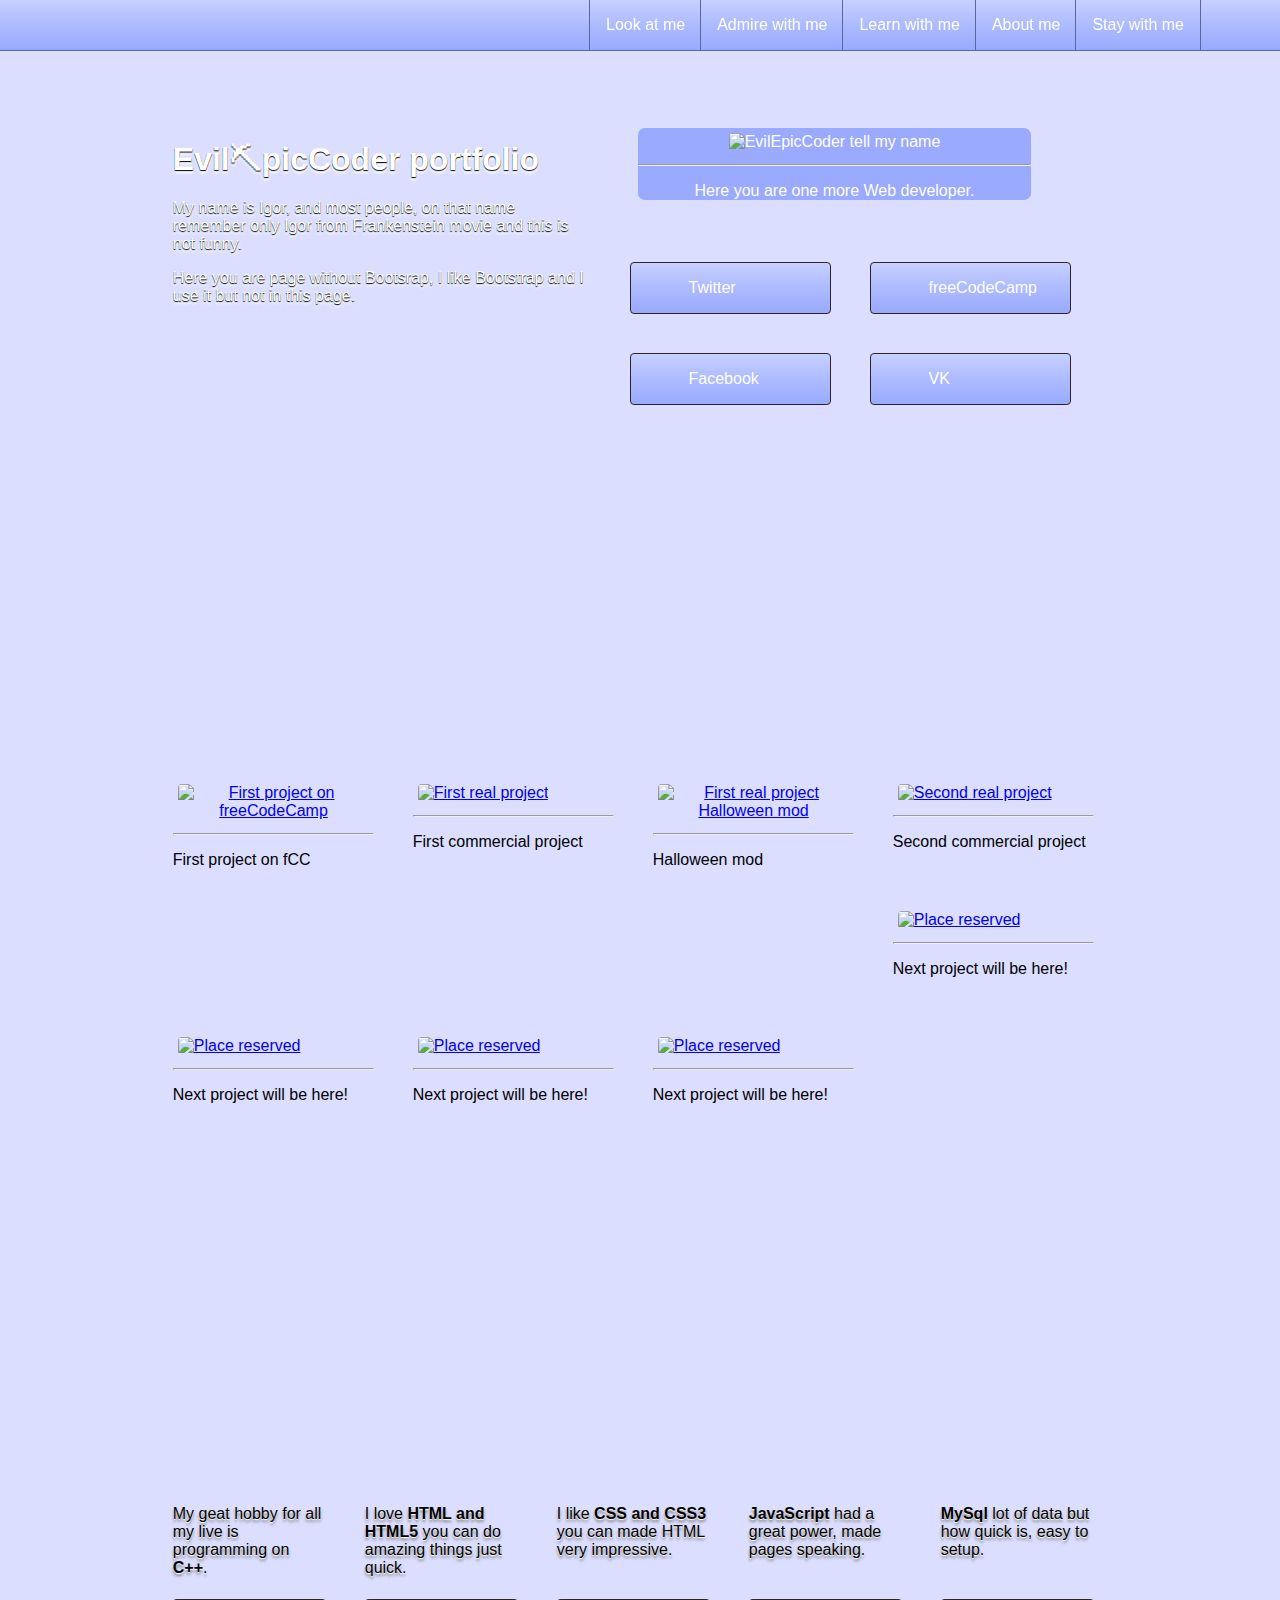
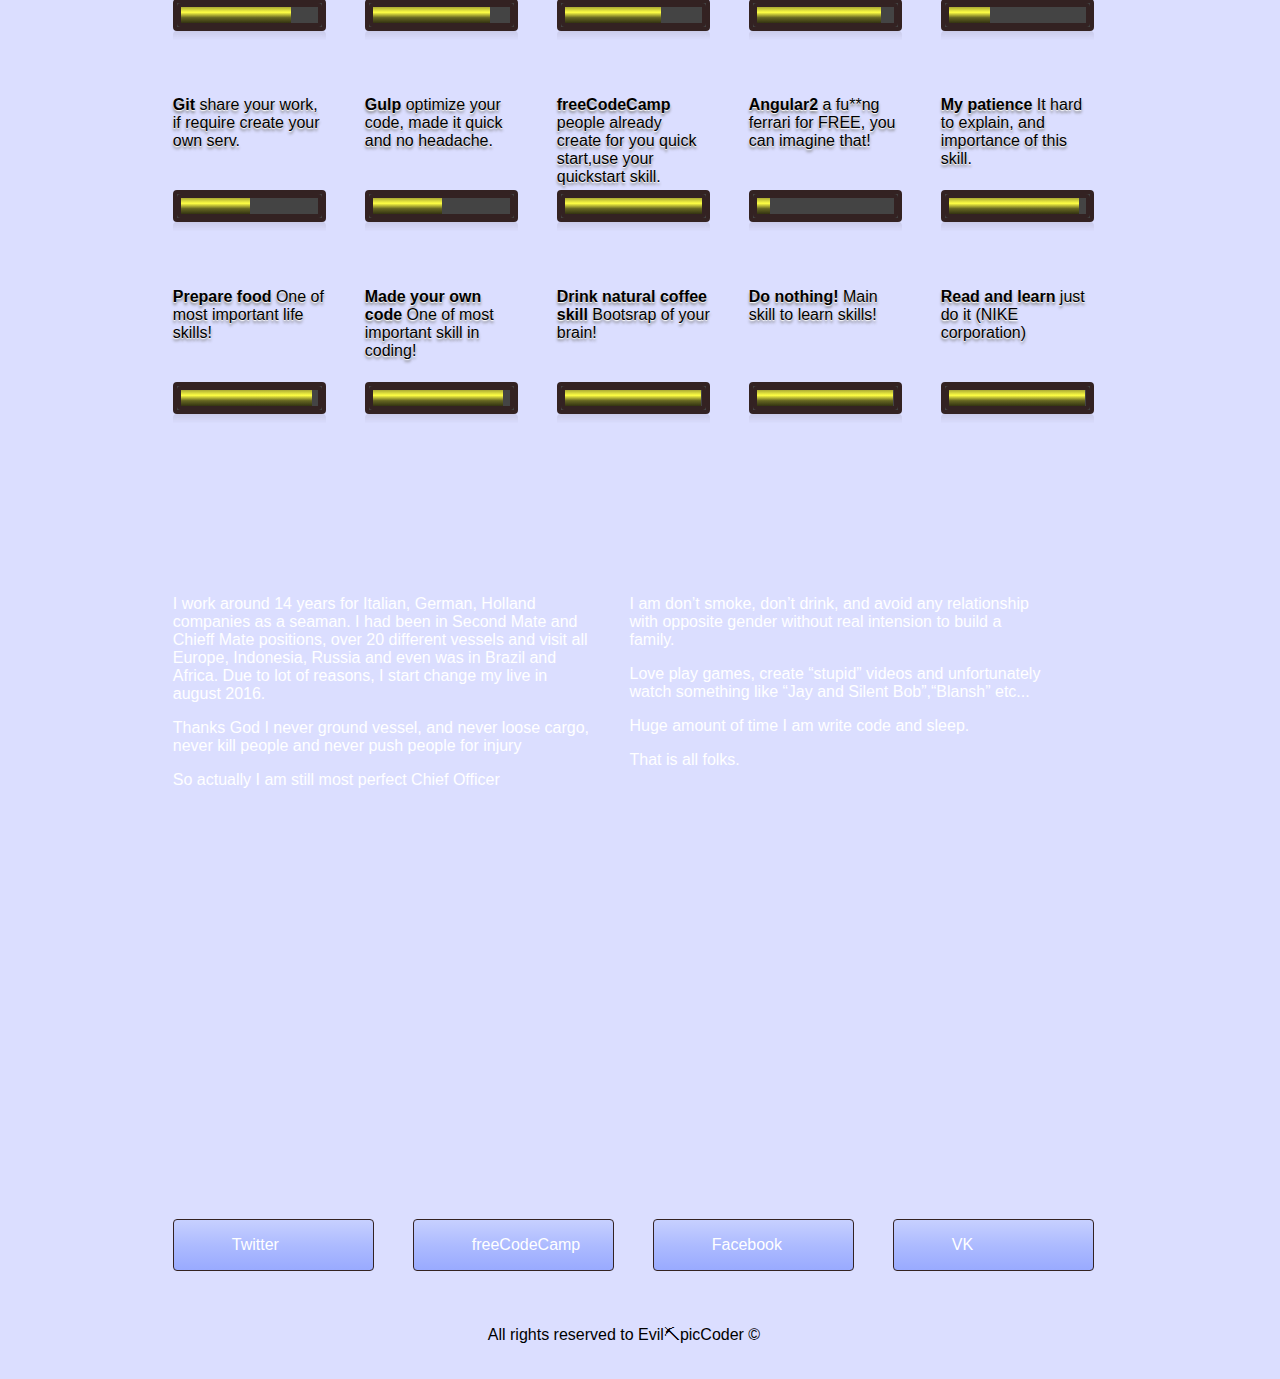
==== index.html @ 7d77d03b "First release" ====
<!DOCTYPE html>
<html lang="en">
<head>
<meta charset="utf-8">
 <meta name="description" content="freeCodeCamp portfilio project">
  <meta name="keywords" content="Sample of portfilio CV Igor Gavelyuk">
   <meta name="author" content="EvilEpicCoder" >  
    <meta name="viewport" content="width=device-width, initial-scale=1, shrink-to-fit=no">
	 <meta http-equiv="x-ua-compatible" content="ie=edge">

<link rel="stylesheet" type="text/css" href="main.css">
<link rel="stylesheet" type="text/css" href="grid.css">
</head>

<body>
<nav id="navigation" class="nav">
<ul>
	<li><a id="m1" href="#">Look at me</a></li>
	<li><a id="m2" href="#one">Admire with me</a></li>
	<li><a id="m3" href="#two">Learn with me</a></li>
	<li><a id="m4" href="#three">About me</a></li>
	<li><a id="m5" href="#footer">Stay with me</a></li>
</ul>
</nav>

<header id="header">
<div class="yellow1 box container-75 row-max">
<div class="col-2">
<h1>Evil&#9935;picCoder portfolio</h1>
<p>My name is Igor, and most people, on that name remember only Igor from Frankenstein movie and this is not funny.</p>

<p>Here you are page without Bootsrap, I like Bootstrap and I use it but not in this page.</p>
</div>	
<div class="col-2">
	
<div class="col-1">
	<div class="auto-adjust">
	<img id="super" src="./EEC_Photo/photo.jpg" alt="EvilEpicCoder tell my name"/>
	<hr>
	<p>Here you are one more Web developer.</p>
	</div>
</div>

</div>

<div class="col-4">
	<a class="btn-link btn-deco" href="http://twitter.com/EvilEpicCoder" target="_blank"><i class="i-twitter"></i>Twitter</a>
</div>
<div class="col-4">
	<a href="http://www.freecodecamp.com/gavelyuk" class="btn-link btn-deco" target="_blank"><i class="i-fcc"></i>freeCodeCamp</a>
</div>
<div class="col-4">
	<a href="http://www.facebook.com/igor.gavelyuk"  class="btn-link btn-deco" target="_blank"><i class="i-facebook"></i>Facebook</a>
</div>
<div class="col-4">
	<a href="http://vk.com/evilepiccoder" class="btn-link btn-deco" target="_blank"><i class="i-vk"></i>VK</a>
</div>



</header>

<section id="one">
	
<div class="yellow2 box container-75 row-max">
<div class="col-4">
	<a href="http://codepen.io/EvilEpicCoder/pen/yaBbjy" target="_blank"><img src="EEC_Thumbs/Selection_065.jpg" alt="First project on freeCodeCamp"/></a>
	<hr>
	<p>First project on fCC</p>
</div>

<div class="col-4">
	<a href="http://xn--59-jlcenik1arakm.xn--p1ai/" target="_blank"><img src="EEC_Thumbs/Selection_063.jpg" alt="First real project"/></a>
	<hr>
	<p>First commercial project</p>
</div>

<div class="col-4">
	<a href="http://halloween.xn--59-jlcenik1arakm.xn--p1ai/" target="_blank"><img src="EEC_Thumbs/Selection_061.jpg" alt="First real project Halloween mod"/></a>
	<hr>
	<p>Halloween mod</p>
</div>

<div class="col-4">
	<a href="http://gavelweb.pro/" target="_blank"><img src="EEC_Thumbs/Selection_064.jpg" alt="Second real project"/></a>
	<hr>
	<p>Second commercial project</p>
</div>
<div class="col-4">
	<a href="#" target="_blank"><img src="EEC_Thumbs/Selection.jpg" alt="Place reserved"/></a>
	<hr>
	<p>Next project will be here!</p>
</div>
<div class="col-4">
	<a href="#" target="_blank"><img src="EEC_Thumbs/Selection.jpg" alt="Place reserved"/></a>
	<hr>
	<p>Next project will be here!</p>
</div>
<div class="col-4">
	<a href="#" target="_blank"><img src="EEC_Thumbs/Selection.jpg" alt="Place reserved"/></a>
	<hr>
	<p>Next project will be here!</p>
</div>
<div class="col-4">
	<a href="#" target="_blank"><img src="EEC_Thumbs/Selection.jpg" alt="Place reserved"/></a>
	<hr>
	<p>Next project will be here!</p>
</div>

</div>
</section>

<section id="two">
<div class="yellow3 box container-75 row-max">
	
<div class="col-5">
	<div class="skills">
	<p>My geat hobby for all my live is programming on <strong>C++</strong>.</p>
	</div>
<progress value="80" max="100">
</progress>
</div>

<div class="col-5">
	<div class="skills">
	<p>I love <strong>HTML and HTML5</strong> you can do amazing things just quick.</p>
	</div>
<progress value="85" max="100">
</progress>
</div>

<div class="col-5">
	<div class="skills">
	<p>I like <strong>CSS and CSS3</strong> you can made HTML very impressive.</p>
	</div>
<progress value="70" max="100">
</progress>
</div>

<div class="col-5">
	<div class="skills">
	<p><strong>JavaScript</strong> had a great power, made pages speaking.</p>
	</div>
<progress value="90" max="100">
</progress>
</div>

<div class="col-5">
	<div class="skills">
	<p><strong>MySql</strong> lot of data but how quick is, easy to setup.</p>
	</div>
<progress value="30" max="100">
</progress>
</div>

<div class="col-5">
	<div class="skills">
	<p><strong>Git</strong> share your work, if require create your own serv.</p>
	</div>
<progress value="50" max="100">
</progress>
</div>

<div class="col-5">
	<div class="skills">
	<p><strong>Gulp</strong> optimize your code, made it quick and no headache.</p>
	</div>
<progress value="50" max="100">
</progress>
</div>

<div class="col-5">
	<div class="skills">
	<p><strong>freeCodeCamp</strong> people already create for you quick start,use your quickstart skill.</p>
	</div>
<progress value="100" max="100">
</progress>
</div>

<div class="col-5">
	<div class="skills">
	<p><strong>Angular2</strong> a fu**ng ferrari for FREE, you can imagine that!</p>
	</div>
<progress value="10" max="100">
</progress>
</div>

<div class="col-5">
	<div class="skills">
	<p><strong>My patience</strong> It hard to explain, and importance of this skill.</p>
	</div>
<progress value="95" max="100">
</progress>
</div>

<div class="col-5">
	<div class="skills">
	<p><strong>Prepare food</strong> One of most important life skills!</p>
	</div>
<progress value="95" max="100">
</progress>
</div>

<div class="col-5">
	<div class="skills">
	<p><strong>Made your own code</strong> One of most important skill in coding!</p>
	</div>
<progress value="95" max="100">
</progress>
</div>

<div class="col-5">
	<div class="skills">
	<p><strong>Drink natural coffee skill</strong> Bootsrap of your brain!</p>
	</div>
<progress value="99" max="100">
</progress>
</div>

<div class="col-5">
	<div class="skills">
	<p><strong>Do nothing!</strong> Main skill to learn skills!</p>
	</div>
<progress value="99" max="100">
</progress>
</div>

<div class="col-5">
	<div class="skills">
	<p><strong>Read and learn</strong> just do it (NIKE corporation)</p>
	</div>
<progress value="99" max="100">
</progress>
</div>



</div>

</div>
</section>

<section id="three">
<div class="yellow4 box container-75 row-max">
<div class="col-2">
<p>I work around 14 years for Italian, German, Holland companies as a seaman. I had been 
in Second Mate and Chieff Mate positions, over 20 different vessels and visit all Europe, 
Indonesia, Russia and even was in Brazil and Africa.
Due to lot of reasons, I start change my live in august  2016.</p>
<p>Thanks God I never ground vessel, and never loose cargo, never kill people and never push people for injury</p>
<p>So actually I am still most perfect Chief Officer</p>
</div>
<div class="col-2">
<p>I am don’t smoke, don’t drink, and avoid any relationship with opposite gender without real 
intension to build a family.</p>
<p>Love play games, create &ldquo;stupid&rdquo; videos and unfortunately watch something like &ldquo;Jay and Silent Bob&rdquo;,&ldquo;Blansh&rdquo; etc...</p>
<p>Huge amount of time I am write code and sleep.</p>
<p>That is all folks.</p>
</div>

</div>
</section>
<footer id="footer">
<div class="yellow5 container-75 row-max">
<div class="col-4">
	<a class="btn-link btn-deco" href="http://twitter.com/EvilEpicCoder" target="_blank"><i class="i-twitter"></i>Twitter</a>
</div>
<div class="col-4">
	<a href="http://www.freecodecamp.com/gavelyuk" class="btn-link btn-deco" target="_blank"><i class="i-fcc"></i>freeCodeCamp</a>
</div>
<div class="col-4">
	<a href="http://www.facebook.com/igor.gavelyuk"  class="btn-link btn-deco" target="_blank"><i class="i-facebook"></i>Facebook</a>
</div>
<div class="col-4">
	<a href="http://vk.com/evilepiccoder" class="btn-link btn-deco" target="_blank"><i class="i-vk"></i>VK</a>
</div>
<div class="col-1" style="text-align:center;">

<p>All rights reserved to Evil&#9935;picCoder &copy;</p>
</div>

</div>
</footer>
<script>
function wow() {
	var i = window.scrollY;
	if(i>=0&&i<150)
	{
		console.log("Start1");
		//alert( 'section 1' );
		document.getElementById("m1").className = "disabled";
		document.getElementById("m2").className = "a";
		document.getElementById("m3").className = "a";
		document.getElementById("m4").className = "a";
		document.getElementById("m5").className = "a";
	}
	else if(i>=650&&i<800)
	{
		console.log("Start2");
		//alert( 'section 2' );
		document.getElementById("m1").className = "a";
		document.getElementById("m2").className = "disabled";
		document.getElementById("m3").className = "a";
		document.getElementById("m4").className = "a";
		document.getElementById("m5").className = "a";
	}
	else if(i>=1350&&i<1500)
	{
		console.log("Start2");
		//alert( 'section 2' );
		document.getElementById("m1").className = "a";
		document.getElementById("m2").className = "a";
		document.getElementById("m3").className = "disabled";
		document.getElementById("m4").className = "a";
		document.getElementById("m5").className = "a";
	}
	else if(i>=2050&&i<2200)
	{
		console.log("Start2");
		//alert( 'section 2' );
		document.getElementById("m1").className = "a";
		document.getElementById("m2").className = "a";
		document.getElementById("m3").className = "a";
		document.getElementById("m4").className = "disabled";
		document.getElementById("m5").className = "a";
	}
	else if(i>=2200&&i<3200)
	{
		console.log("Start2");
		//alert( 'section 2' );
		document.getElementById("m1").className = "a";
		document.getElementById("m2").className = "a";
		document.getElementById("m3").className = "a";
		document.getElementById("m4").className = "a";
		document.getElementById("m5").className = "disabled";
	}
	
  }	
//window.addEventListener("DOMContentLoaded", wow);
document.addEventListener("scroll", function() {wow();});
</script>

</body>

</html>
---- main.css ----
* {
    box-sizing: border-box;
}
nav
{
	float:right;
	position:fixed;
	top:0px;
	width:100%;
	background:#883;
	padding-right:40px;
	z-index:1;
}
ul{
	float:right;
	padding-right:40px;
	margin:0px;
}
	
li 
{
	list-style-type:none;
	display:inline;
	float:left;
}
li>a{
	background:#ff1;
	display:block;
	padding: 16px;
}
.disabled{
	 animation-name: disabled;
    -webkit-animation-name: disabled;
    animation-duration: 5s;
    -webkit-animation-duration: 5s;
    visibility: visible;
}
@keyframes disabled {
    0% {
        opacity: 0;
    } 
    100% {
        opacity: 1;
    }
}

@-webkit-keyframes disabled {
    0% {
        opacity: 0;
    } 
    100% {
        opacity: 1;
    }
}
.btn-deco{
	text-decoration:none;
	display:block;
	padding: 16px;
	border: 1px #322 solid;
    border-radius:4px;
}
.btn-link
{
	
	background: linear-gradient(#c7d0ff,#adbbff,#99aaff);
    color:white;
}
.btn-link:hover
{
	background: linear-gradient(#bac6ff,#a1b0ff,#8c9fff);
    color:black;
}
.box
{
width:100%;
height:700px;
}
.yellow1
{
padding-top:100px;

}
.yellow1 h1, h1 ~ p { 
text-shadow: 0px 1px 1px black, 0px 3px 3px white; 
}
.yellow2
{
padding-top:60px;
}
.yellow3
{
padding-top:60px;

}
.yellow3 p { 
text-shadow: 0px 1px 1px white, 0px 3px 3px grey; 
}
.yellow4
{
padding-top:60px;
}
.yellow5
{

}
body {
    background:#dbdeff;
    color:black;
}
.i-twitter{
	background-image:url("icons/glyphicons-social-32-twitter.png");
	background-position: left center;
    background-repeat: no-repeat;
    padding:5px 37px 5px 5px;
    background-size: 32px 32px;
}
.i-facebook{
	background-image:url("icons/glyphicons-social-31-facebook.png");
	background-position: left center;
    background-repeat: no-repeat;
    padding:5px 37px 5px 5px;
    background-size: 32px 32px;
}
.i-vk{
	background-image:url("icons/glyphicons-social-67-vk.png");
	background-position: left center;
    background-repeat: no-repeat;
    padding:5px 37px 5px 5px;
    background-size: 32px 32px;
}
.i-fcc{
	background-image:url("icons/fcc.png");
	background-position: left center;
    background-repeat: no-repeat;
    padding:5px 37px 5px 5px;
    background-size: 32px 32px;
}
#three{
	background-image:url("EEC_Backgrounds/pexels-photo-212324.jpeg");
	background-position:0px -400px;
	color:white;
}
#two{
	#background-image:url("EEC_Backgrounds/pexels-photo-212053.jpeg");
	#background-position:-1000px -1900px;
	
}
#one{
	#background-image:url("EEC_Backgrounds/drip-spray-water-liquid.jpg");
	#background-position:-300px -1600px;
}
#header{
	background-image:url("EEC_Backgrounds/pexels-photo-202945.jpeg");
	#background-position:0px -100px;
	color:white;
}
.skills{
	padding-top:10px;
	height:120px;
}
#navigation, .nav li>a {
    height: 50px;
background: #99aaff;
background: -moz-linear-gradient(#c7d0ff,#adbbff,#99aaff);
background: -webkit-gradient(#c7d0ff,#adbbff,#99aaff);
background: -webkit-linear-gradient(#c7d0ff,#adbbff,#99aaff);
background: -o-linear-gradient(#c7d0ff,#adbbff,#99aaff);
background: -ms-linear-gradient(#c7d0ff,#adbbff,#99aaff);
background: linear-gradient(#c7d0ff,#adbbff,#99aaff);
color:white;
text-shadow: 0 0 0 5px #ffffff;
box-shadow:0 0 0 1px #5c6799;
text-decoration: none;

}
.nav li>a:hover {
    height: 50px;
background: #8c9fff;
background: -moz-linear-gradient(#bac6ff,#a1b0ff,#8c9fff);
background: -webkit-gradient(#bac6ff,#a1b0ff,#8c9fff);
background: -webkit-linear-gradient(#bac6ff,#a1b0ff,#8c9fff);
background: -o-linear-gradient(#bac6ff,#a1b0ff,#8c9fff);
background: -ms-linear-gradient(#bac6ff,#a1b0ff,#8c9fff);
background: linear-gradient(#bac6ff,#a1b0ff,#8c9fff);


    color:#444;
}
progress{
width:100%;
height:32px;
	#background-color: #f3f3f3;
	background:#444;
	text-align:center;
	border: 4px #322 solid;
    border-radius:4px;
    -webkit-box-reflect: below 0px -webkit-gradient(linear, left top, left bottom, from(transparent), color-stop(.7, transparent), to(rgba(0,0,0,0.1)));
}
progress::-webkit-progress-bar {
  /* style rules */
	background:#444;
	text-align:center;
	border: 4px #322 solid;
    border-radius:4px;
}
progress::-webkit-progress-value {
  /* style rules */
	background: -webkit-linear-gradient(#aa3, #ff4,#662, #331);

}
progress::-moz-progress-bar {
  /* style rules */
	background: -moz-linear-gradient(#bac6ff,#a1b0ff,#8c9fff);
}
@media(max-width:1200px){
.box
{
width:100%;
height:600px;
}
.i-twitter{
	background-image:url("icons/glyphicons-social-32-twitter.png");
	background-position: left center;
    background-repeat: no-repeat;
    padding:0px 16px 0px 0px;
    background-size: 16px 16px;
}
.i-facebook{
	background-image:url("icons/glyphicons-social-31-facebook.png");
	background-position: left center;
    background-repeat: no-repeat;
    padding:0px 16px 0px 0px;
    background-size: 16px 16px;
}
.i-vk{
	background-image:url("icons/glyphicons-social-67-vk.png");
	background-position: left center;
    background-repeat: no-repeat;
    padding:0px 16px 0px 0px;
    background-size: 16px 16px;
}
.i-fcc{
	background-image:url("icons/fcc.png");
	background-position: left center;
    background-repeat: no-repeat;
    padding:0px 16px 0px 0px;
    background-size: 16px 16px;
}
.btn-deco{
	font-size:12px;
	text-decoration:none;
	display:block;
	padding: 1px;
	border: 1px #322 solid;
    border-radius:4px;
}
.btn-link
{
	
	background: linear-gradient(#c7d0ff,#adbbff,#99aaff);
    color:white;
}
.btn-link:hover
{
	background: linear-gradient(#bac6ff,#a1b0ff,#8c9fff);
    color:black;
}
nav
{
	float:right;
	position:fixed;
	top:0px;
	width:100%;
	background:#883;
	padding-right:0px;
	z-index:1;
}
ul{
	float:right;
	padding-right:10px;
	margin:0px;
}
	
li 
{
	list-style-type:none;
	display:inline;
	float:left;
}
li>a{
	background:#ff1;
	display:block;
	padding: 5px;
}
#navigation, .nav li>a {
    height: 30px;
background: #99aaff;
background: -moz-linear-gradient(#c7d0ff,#adbbff,#99aaff);
background: -webkit-gradient(#c7d0ff,#adbbff,#99aaff);
background: -webkit-linear-gradient(#c7d0ff,#adbbff,#99aaff);
background: -o-linear-gradient(#c7d0ff,#adbbff,#99aaff);
background: -ms-linear-gradient(#c7d0ff,#adbbff,#99aaff);
background: linear-gradient(#c7d0ff,#adbbff,#99aaff);
color:white;
text-shadow: 0 0 0 5px #ffffff;
box-shadow:0 0 0 1px #5c6799;
text-decoration: none;

}
.nav li>a:hover {
    height: 30px;
background: #8c9fff;
background: -moz-linear-gradient(#bac6ff,#a1b0ff,#8c9fff);
background: -webkit-gradient(#bac6ff,#a1b0ff,#8c9fff);
background: -webkit-linear-gradient(#bac6ff,#a1b0ff,#8c9fff);
background: -o-linear-gradient(#bac6ff,#a1b0ff,#8c9fff);
background: -ms-linear-gradient(#bac6ff,#a1b0ff,#8c9fff);
background: linear-gradient(#bac6ff,#a1b0ff,#8c9fff);


    color:#444;
}
p{
	font-size:12px;
}
}
@media(min-width:1400px){
.box
{
width:100%;
height:1000px;
}

}
---- grid.css ----
body{
font-family:Helvetica;
font-size:14;
margin:0px;
display: block;
#background-color:#433;
#color:#dcc;
}
.container {
  margin-right: auto;
  margin-left: auto;
}
.container-50 {
	margin-left:24%;
	width: 50%;
}
.container-75 {
	margin-left:12%;
	width: 75%;
}
.container-90 {
	margin-left:4%;
	width: 90%;
}
.row-min {
  margin-right: 0px;
  margin-left: 0px;
}
.row-max {
}
.col-1, .col-2, .col-3, .col-4, .col-5{
  position: relative;
  min-height: 1px;
  margin:1%;
  padding:1%;
#  background-color:#544;
#  border: 1px #322 solid;
#  border-radius:10px;
  float: left;
}
.col-1 {
  width: 96%;
}
.col-2 {
  width:calc(45.7866633% - 2px);
}
.col-3 {
  width:31.333%;
}
.col-4 {
  width:23%;
}
.col-5 {
  width:18%;
}

img{
margin:5px;
width:calc(100% - 10px);
text-align:center;
border-radius:4px;
}
.auto-adjust
{
height: auto;
text-align:center;
border-radius:7px;
position: relative;
background-color:#99aaff;
}
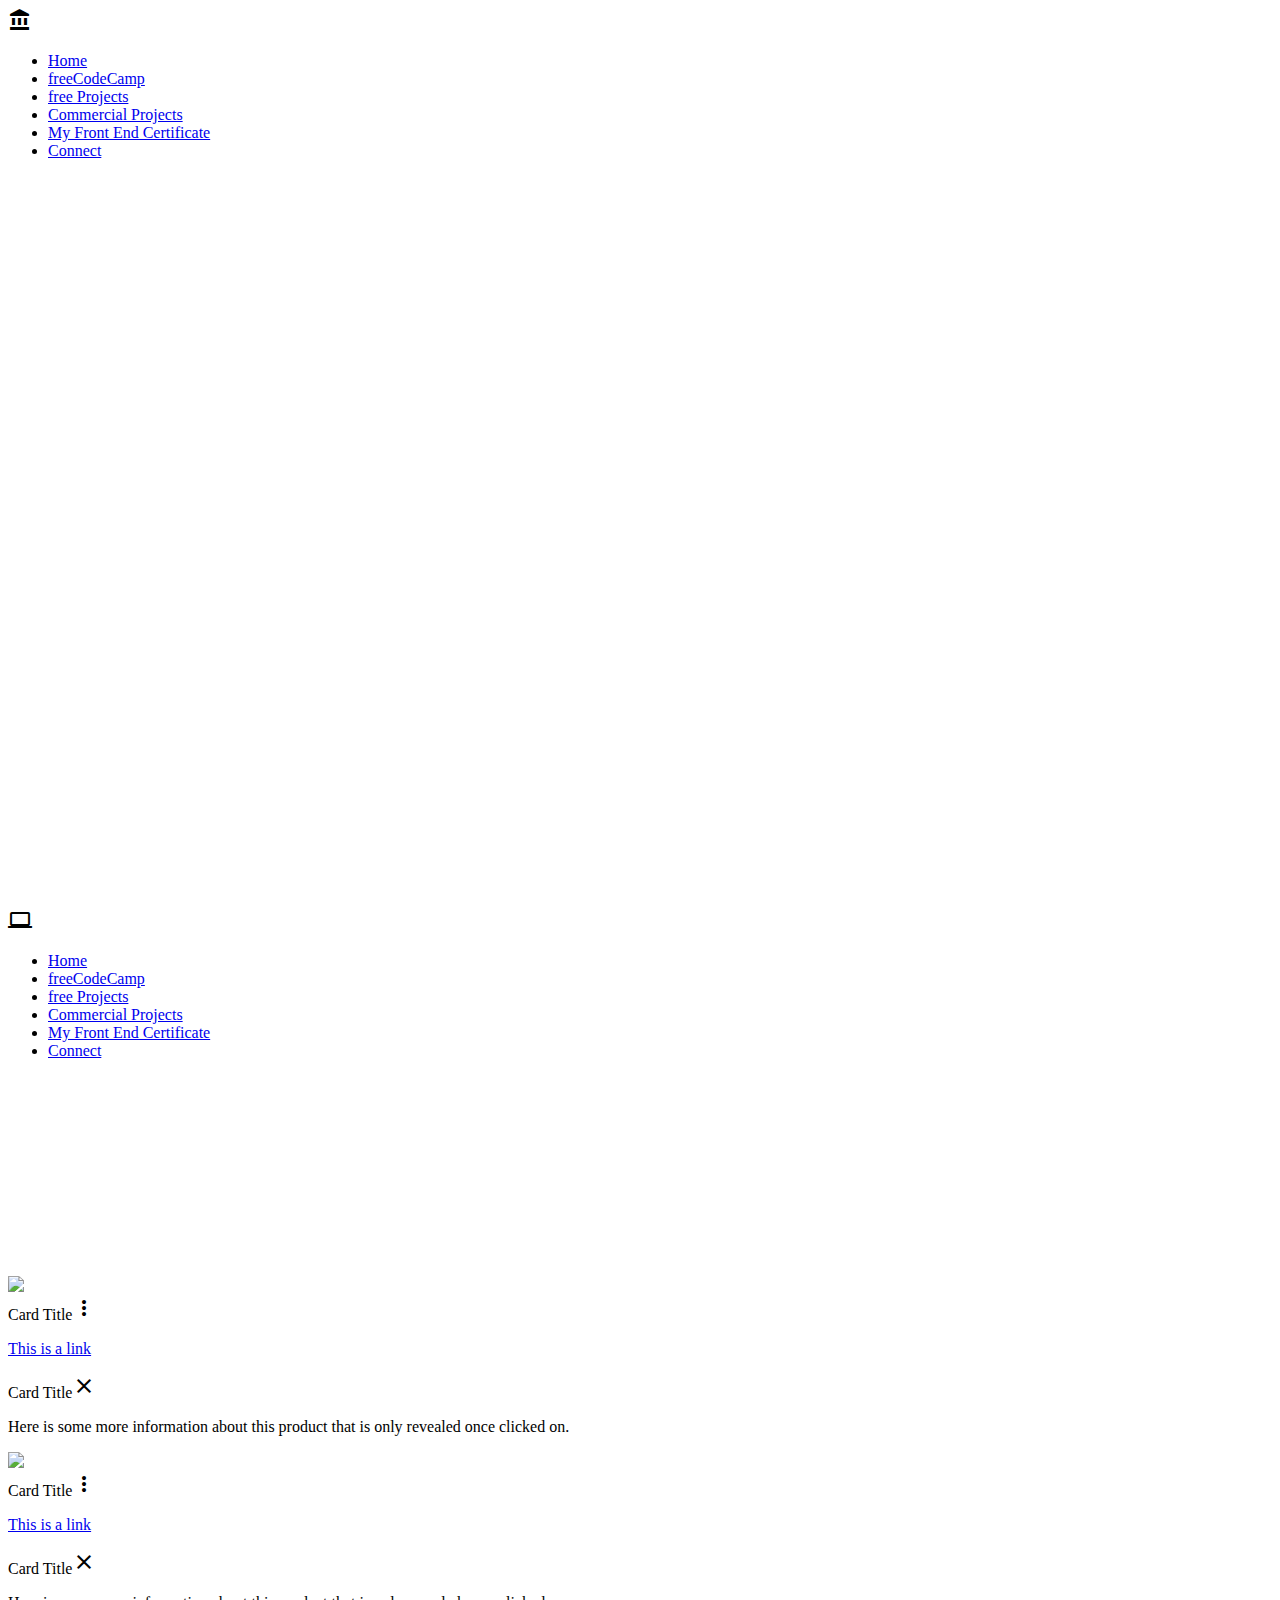
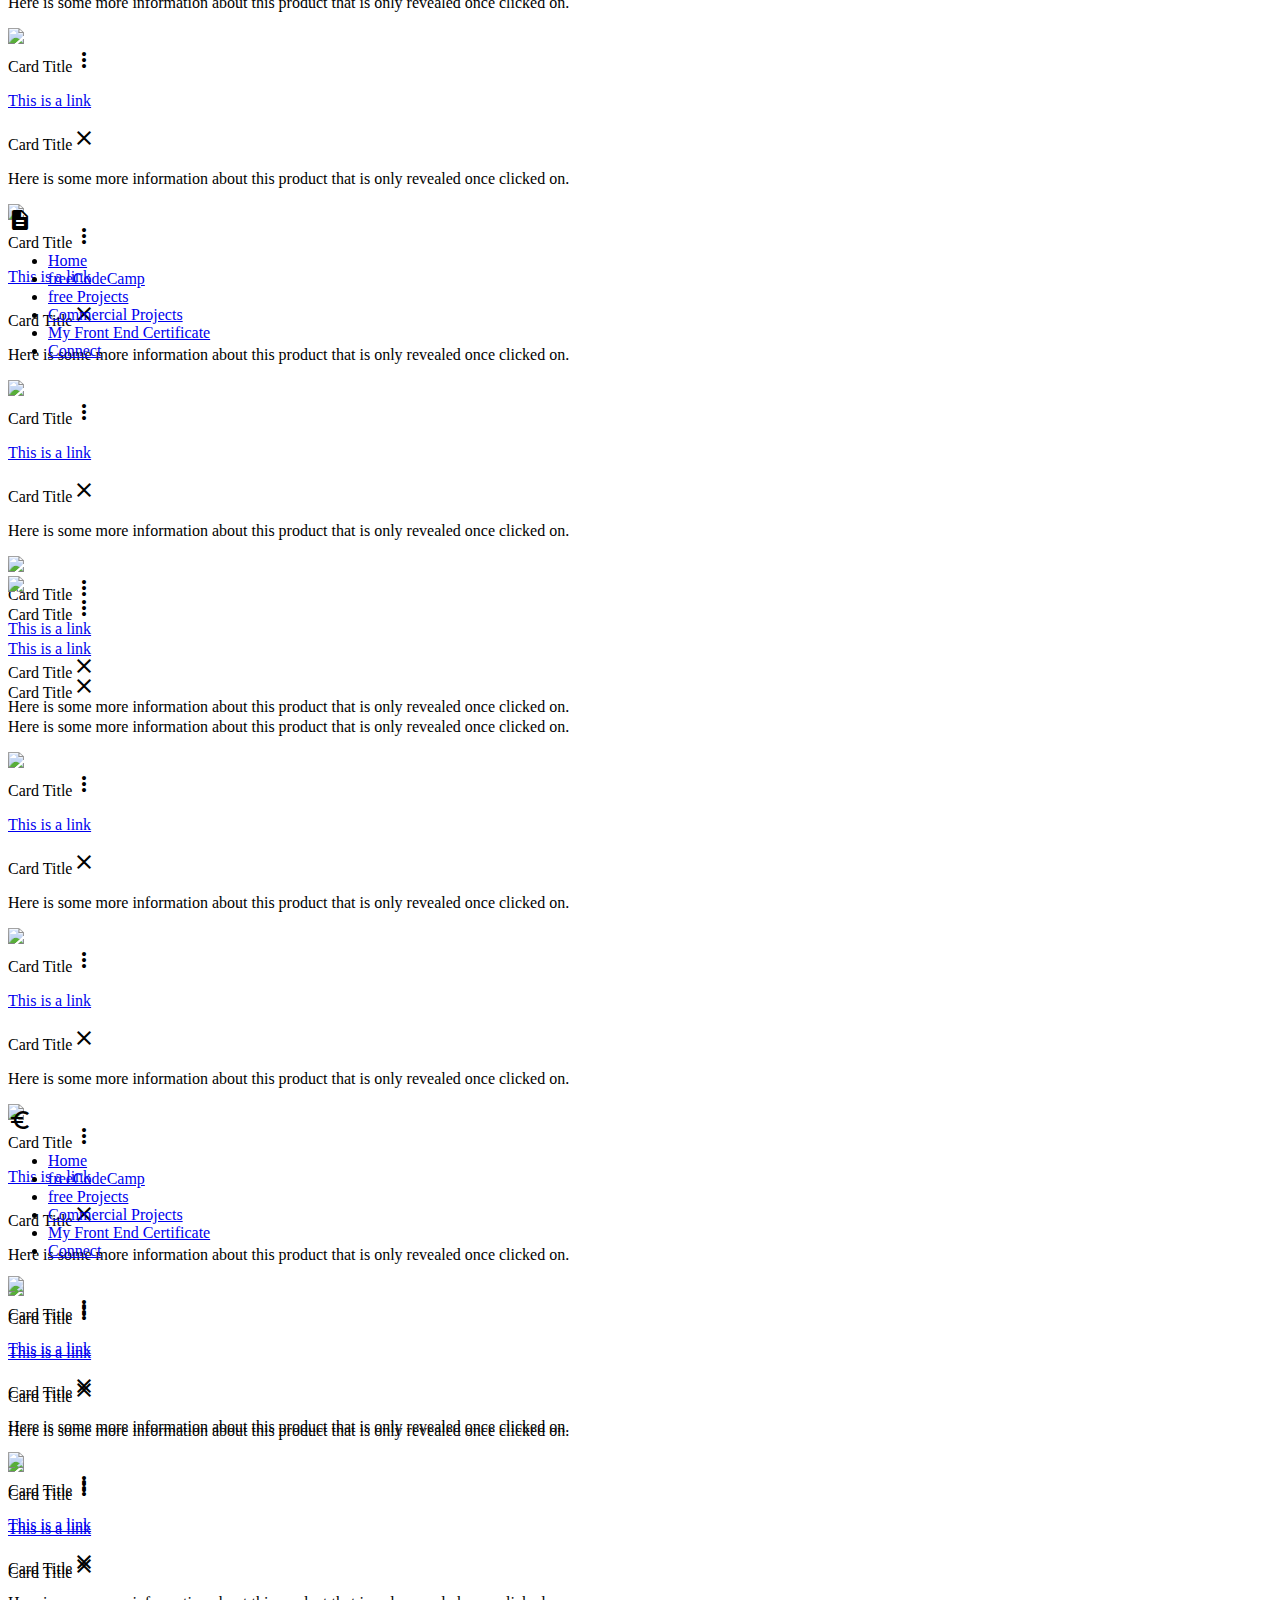
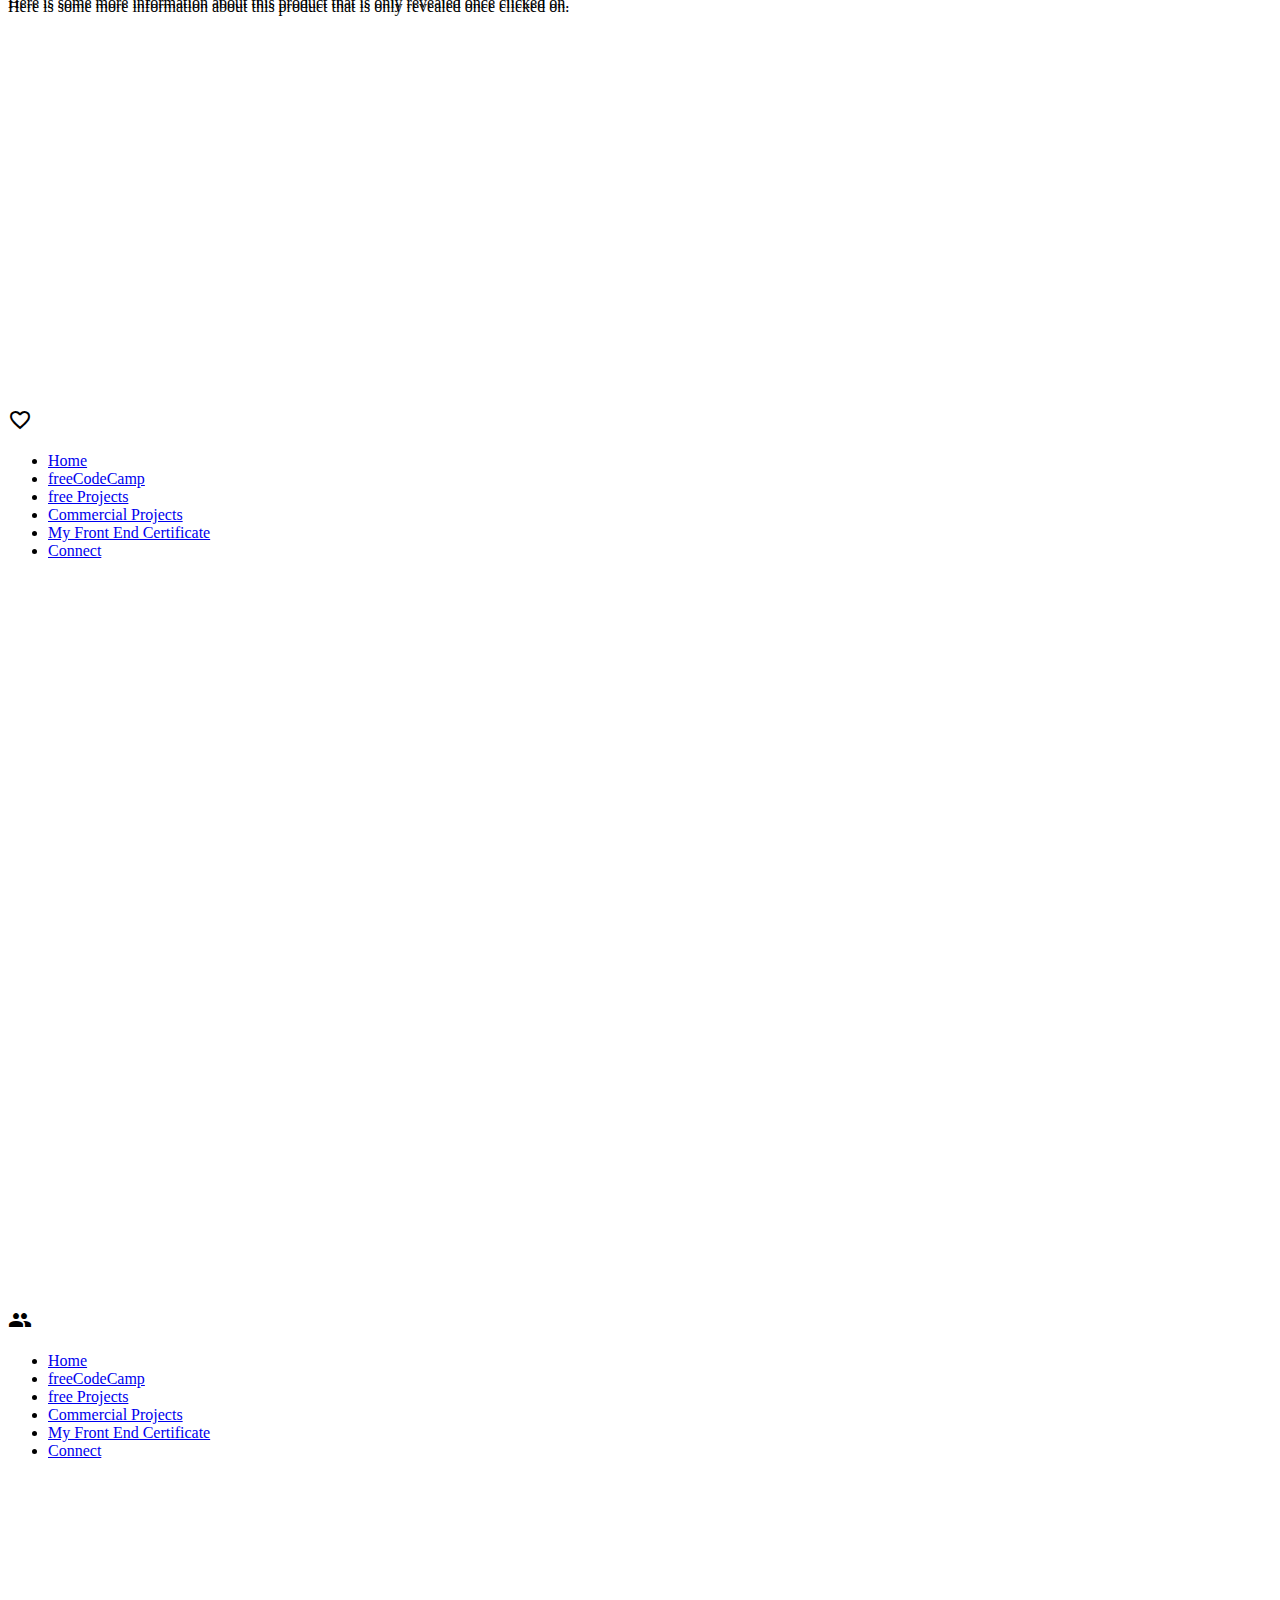
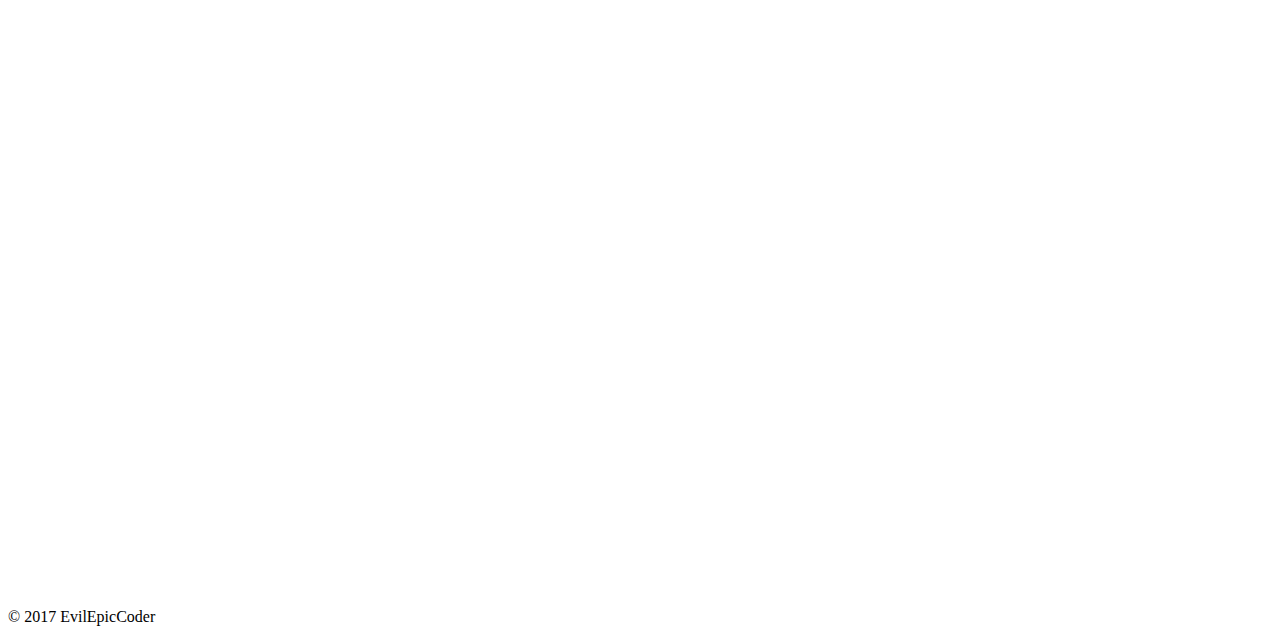
==== commit 2917bc5b: "completely change all project, I will do my portfolio on materialize css" ====
--- a/index.html
+++ b/index.html
@@ -1,345 +1,405 @@
 <!DOCTYPE html>
 <html lang="en">
-<head>
-<meta charset="utf-8">
- <meta name="description" content="freeCodeCamp portfilio project">
-  <meta name="keywords" content="Sample of portfilio CV Igor Gavelyuk">
-   <meta name="author" content="EvilEpicCoder" >  
-    <meta name="viewport" content="width=device-width, initial-scale=1, shrink-to-fit=no">
-	 <meta http-equiv="x-ua-compatible" content="ie=edge">
-
-<link rel="stylesheet" type="text/css" href="main.css">
-<link rel="stylesheet" type="text/css" href="grid.css">
-</head>
-
-<body>
-<nav id="navigation" class="nav">
-<ul>
-	<li><a id="m1" href="#">Look at me</a></li>
-	<li><a id="m2" href="#one">Admire with me</a></li>
-	<li><a id="m3" href="#two">Learn with me</a></li>
-	<li><a id="m4" href="#three">About me</a></li>
-	<li><a id="m5" href="#footer">Stay with me</a></li>
-</ul>
-</nav>
-
-<header id="header">
-<div class="yellow1 box container-75 row-max">
-<div class="col-2">
-<h1>Evil&#9935;picCoder portfolio</h1>
-<p>My name is Igor, and most people, on that name remember only Igor from Frankenstein movie and this is not funny.</p>
-
-<p>Here you are page without Bootsrap, I like Bootstrap and I use it but not in this page.</p>
-</div>	
-<div class="col-2">
-	
-<div class="col-1">
-	<div class="auto-adjust">
-	<img id="super" src="./EEC_Photo/photo.jpg" alt="EvilEpicCoder tell my name"/>
-	<hr>
-	<p>Here you are one more Web developer.</p>
-	</div>
-</div>
-
-</div>
-
-<div class="col-4">
-	<a class="btn-link btn-deco" href="http://twitter.com/EvilEpicCoder" target="_blank"><i class="i-twitter"></i>Twitter</a>
-</div>
-<div class="col-4">
-	<a href="http://www.freecodecamp.com/gavelyuk" class="btn-link btn-deco" target="_blank"><i class="i-fcc"></i>freeCodeCamp</a>
-</div>
-<div class="col-4">
-	<a href="http://www.facebook.com/igor.gavelyuk"  class="btn-link btn-deco" target="_blank"><i class="i-facebook"></i>Facebook</a>
-</div>
-<div class="col-4">
-	<a href="http://vk.com/evilepiccoder" class="btn-link btn-deco" target="_blank"><i class="i-vk"></i>VK</a>
-</div>
-
-
-
-</header>
-
-<section id="one">
-	
-<div class="yellow2 box container-75 row-max">
-<div class="col-4">
-	<a href="http://codepen.io/EvilEpicCoder/pen/yaBbjy" target="_blank"><img src="EEC_Thumbs/Selection_065.jpg" alt="First project on freeCodeCamp"/></a>
-	<hr>
-	<p>First project on fCC</p>
-</div>
-
-<div class="col-4">
-	<a href="http://xn--59-jlcenik1arakm.xn--p1ai/" target="_blank"><img src="EEC_Thumbs/Selection_063.jpg" alt="First real project"/></a>
-	<hr>
-	<p>First commercial project</p>
-</div>
-
-<div class="col-4">
-	<a href="http://halloween.xn--59-jlcenik1arakm.xn--p1ai/" target="_blank"><img src="EEC_Thumbs/Selection_061.jpg" alt="First real project Halloween mod"/></a>
-	<hr>
-	<p>Halloween mod</p>
-</div>
-
-<div class="col-4">
-	<a href="http://gavelweb.pro/" target="_blank"><img src="EEC_Thumbs/Selection_064.jpg" alt="Second real project"/></a>
-	<hr>
-	<p>Second commercial project</p>
-</div>
-<div class="col-4">
-	<a href="#" target="_blank"><img src="EEC_Thumbs/Selection.jpg" alt="Place reserved"/></a>
-	<hr>
-	<p>Next project will be here!</p>
-</div>
-<div class="col-4">
-	<a href="#" target="_blank"><img src="EEC_Thumbs/Selection.jpg" alt="Place reserved"/></a>
-	<hr>
-	<p>Next project will be here!</p>
-</div>
-<div class="col-4">
-	<a href="#" target="_blank"><img src="EEC_Thumbs/Selection.jpg" alt="Place reserved"/></a>
-	<hr>
-	<p>Next project will be here!</p>
-</div>
-<div class="col-4">
-	<a href="#" target="_blank"><img src="EEC_Thumbs/Selection.jpg" alt="Place reserved"/></a>
-	<hr>
-	<p>Next project will be here!</p>
-</div>
-
-</div>
-</section>
-
-<section id="two">
-<div class="yellow3 box container-75 row-max">
-	
-<div class="col-5">
-	<div class="skills">
-	<p>My geat hobby for all my live is programming on <strong>C++</strong>.</p>
-	</div>
-<progress value="80" max="100">
-</progress>
-</div>
-
-<div class="col-5">
-	<div class="skills">
-	<p>I love <strong>HTML and HTML5</strong> you can do amazing things just quick.</p>
-	</div>
-<progress value="85" max="100">
-</progress>
-</div>
-
-<div class="col-5">
-	<div class="skills">
-	<p>I like <strong>CSS and CSS3</strong> you can made HTML very impressive.</p>
-	</div>
-<progress value="70" max="100">
-</progress>
-</div>
-
-<div class="col-5">
-	<div class="skills">
-	<p><strong>JavaScript</strong> had a great power, made pages speaking.</p>
-	</div>
-<progress value="90" max="100">
-</progress>
-</div>
-
-<div class="col-5">
-	<div class="skills">
-	<p><strong>MySql</strong> lot of data but how quick is, easy to setup.</p>
-	</div>
-<progress value="30" max="100">
-</progress>
-</div>
-
-<div class="col-5">
-	<div class="skills">
-	<p><strong>Git</strong> share your work, if require create your own serv.</p>
-	</div>
-<progress value="50" max="100">
-</progress>
-</div>
-
-<div class="col-5">
-	<div class="skills">
-	<p><strong>Gulp</strong> optimize your code, made it quick and no headache.</p>
-	</div>
-<progress value="50" max="100">
-</progress>
-</div>
-
-<div class="col-5">
-	<div class="skills">
-	<p><strong>freeCodeCamp</strong> people already create for you quick start,use your quickstart skill.</p>
-	</div>
-<progress value="100" max="100">
-</progress>
-</div>
-
-<div class="col-5">
-	<div class="skills">
-	<p><strong>Angular2</strong> a fu**ng ferrari for FREE, you can imagine that!</p>
-	</div>
-<progress value="10" max="100">
-</progress>
-</div>
-
-<div class="col-5">
-	<div class="skills">
-	<p><strong>My patience</strong> It hard to explain, and importance of this skill.</p>
-	</div>
-<progress value="95" max="100">
-</progress>
-</div>
-
-<div class="col-5">
-	<div class="skills">
-	<p><strong>Prepare food</strong> One of most important life skills!</p>
-	</div>
-<progress value="95" max="100">
-</progress>
-</div>
-
-<div class="col-5">
-	<div class="skills">
-	<p><strong>Made your own code</strong> One of most important skill in coding!</p>
-	</div>
-<progress value="95" max="100">
-</progress>
-</div>
-
-<div class="col-5">
-	<div class="skills">
-	<p><strong>Drink natural coffee skill</strong> Bootsrap of your brain!</p>
-	</div>
-<progress value="99" max="100">
-</progress>
-</div>
-
-<div class="col-5">
-	<div class="skills">
-	<p><strong>Do nothing!</strong> Main skill to learn skills!</p>
-	</div>
-<progress value="99" max="100">
-</progress>
-</div>
-
-<div class="col-5">
-	<div class="skills">
-	<p><strong>Read and learn</strong> just do it (NIKE corporation)</p>
-	</div>
-<progress value="99" max="100">
-</progress>
-</div>
-
-
-
-</div>
-
-</div>
-</section>
-
-<section id="three">
-<div class="yellow4 box container-75 row-max">
-<div class="col-2">
-<p>I work around 14 years for Italian, German, Holland companies as a seaman. I had been 
-in Second Mate and Chieff Mate positions, over 20 different vessels and visit all Europe, 
-Indonesia, Russia and even was in Brazil and Africa.
-Due to lot of reasons, I start change my live in august  2016.</p>
-<p>Thanks God I never ground vessel, and never loose cargo, never kill people and never push people for injury</p>
-<p>So actually I am still most perfect Chief Officer</p>
-</div>
-<div class="col-2">
-<p>I am don’t smoke, don’t drink, and avoid any relationship with opposite gender without real 
-intension to build a family.</p>
-<p>Love play games, create &ldquo;stupid&rdquo; videos and unfortunately watch something like &ldquo;Jay and Silent Bob&rdquo;,&ldquo;Blansh&rdquo; etc...</p>
-<p>Huge amount of time I am write code and sleep.</p>
-<p>That is all folks.</p>
-</div>
-
-</div>
-</section>
-<footer id="footer">
-<div class="yellow5 container-75 row-max">
-<div class="col-4">
-	<a class="btn-link btn-deco" href="http://twitter.com/EvilEpicCoder" target="_blank"><i class="i-twitter"></i>Twitter</a>
-</div>
-<div class="col-4">
-	<a href="http://www.freecodecamp.com/gavelyuk" class="btn-link btn-deco" target="_blank"><i class="i-fcc"></i>freeCodeCamp</a>
-</div>
-<div class="col-4">
-	<a href="http://www.facebook.com/igor.gavelyuk"  class="btn-link btn-deco" target="_blank"><i class="i-facebook"></i>Facebook</a>
-</div>
-<div class="col-4">
-	<a href="http://vk.com/evilepiccoder" class="btn-link btn-deco" target="_blank"><i class="i-vk"></i>VK</a>
-</div>
-<div class="col-1" style="text-align:center;">
-
-<p>All rights reserved to Evil&#9935;picCoder &copy;</p>
-</div>
-
-</div>
-</footer>
-<script>
-function wow() {
-	var i = window.scrollY;
-	if(i>=0&&i<150)
-	{
-		console.log("Start1");
-		//alert( 'section 1' );
-		document.getElementById("m1").className = "disabled";
-		document.getElementById("m2").className = "a";
-		document.getElementById("m3").className = "a";
-		document.getElementById("m4").className = "a";
-		document.getElementById("m5").className = "a";
-	}
-	else if(i>=650&&i<800)
-	{
-		console.log("Start2");
-		//alert( 'section 2' );
-		document.getElementById("m1").className = "a";
-		document.getElementById("m2").className = "disabled";
-		document.getElementById("m3").className = "a";
-		document.getElementById("m4").className = "a";
-		document.getElementById("m5").className = "a";
-	}
-	else if(i>=1350&&i<1500)
-	{
-		console.log("Start2");
-		//alert( 'section 2' );
-		document.getElementById("m1").className = "a";
-		document.getElementById("m2").className = "a";
-		document.getElementById("m3").className = "disabled";
-		document.getElementById("m4").className = "a";
-		document.getElementById("m5").className = "a";
-	}
-	else if(i>=2050&&i<2200)
-	{
-		console.log("Start2");
-		//alert( 'section 2' );
-		document.getElementById("m1").className = "a";
-		document.getElementById("m2").className = "a";
-		document.getElementById("m3").className = "a";
-		document.getElementById("m4").className = "disabled";
-		document.getElementById("m5").className = "a";
-	}
-	else if(i>=2200&&i<3200)
-	{
-		console.log("Start2");
-		//alert( 'section 2' );
-		document.getElementById("m1").className = "a";
-		document.getElementById("m2").className = "a";
-		document.getElementById("m3").className = "a";
-		document.getElementById("m4").className = "a";
-		document.getElementById("m5").className = "disabled";
-	}
-	
-  }	
-//window.addEventListener("DOMContentLoaded", wow);
-document.addEventListener("scroll", function() {wow();});
-</script>
-
-</body>
-
-</html>
+	<head>
+		<meta charset="utf-8">
+		<meta name="description" content="freeCodeCamp portfilio project"/>
+		<meta name="keywords" content="Portfilio, CV, freeCodeCamp, fcc, fCC, Evil,Epic,Coder, EEC"/>
+		<meta name="author" content="EvilEpicCoder" />  
+		<!--Import Google Icon Font-->
+		<link href="https://fonts.googleapis.com/icon?family=Material+Icons" rel="stylesheet"/>
+		<!--Import materialize.css-->
+		<link rel="stylesheet" href="https://cdnjs.cloudflare.com/ajax/libs/materialize/0.100.1/css/materialize.min.css">
+		<!--Let browser know website is optimized for mobile-->
+		<meta name="viewport" content="width=device-width, initial-scale=1.0"/>
+		
+    <style>
+      html, body, .block {
+        height: 100%;
+      }
+      nav ul li a:hover, nav ul li a.active {
+        background-color: rgba(0,0,0,.1);
+      }
+      footer {
+        padding-left: 0;
+      }
+     .pin-top {
+    position: relative;
+  }
+
+  // Class for when element is below threshold
+  .pin-bottom {
+    position: relative;
+  }
+
+  // Class for when element is pinned
+  .pinned {
+    position: fixed !important;
+  }
+  .offset100 {
+    padding-top: 200px;
+  }
+  .overflow100 {
+    z-index:100;
+  }
+    </style>
+    </head>
+   <body><div id="red" class="block red lighten-5">
+  <nav class="pushpin-eec-nav overflow100" data-target="red">
+    <div class="nav-wrapper red">
+      <div class="container">
+        <i class="material-icons brand-logo">account_balance</i>
+        <ul id="nav-mobile" class="right hide-on-med-and-down">
+          <li class="active"><a href="#red">Home</a></li>
+          <li><a href="#deep-purple">freeCodeCamp </a></li>
+          <li><a href="#light-blue">free Projects</a></li>
+          <li><a href="#green">Commercial Projects</a></li>
+          <li><a href="#yellow">My Front End Certificate</a></li>
+          <li><a href="#orange">Connect</a></li>
+        </ul>
+      </div>
+    </div>
+  </nav>
+</div>
+
+<div id="deep-purple" class="block deep-purple lighten-5">
+  <nav class="pushpin-eec-nav overflow100" data-target="deep-purple">
+    <div class="nav-wrapper deep-purple">
+      <div class="container">
+        <i class="material-icons brand-logo">computer</i>
+        <ul id="nav-mobile" class="right hide-on-med-and-down">
+          <li><a href="#red">Home</a></li>
+          <li class="active"><a href="#deep-purple">freeCodeCamp</a></li>
+          <li><a href="#light-blue">free Projects</a></li>
+          <li><a href="#green">Commercial Projects</a></li>
+          <li><a href="#yellow">My Front End Certificate</a></li>
+          <li><a href="#orange">Connect</a></li>
+        </ul>
+      </div>
+    </div>
+  </nav>
+  
+   <div class="offset100 row"><!-- div row -->
+		  
+		    <div class="col s2">
+			<div class="card back-order">
+				<div class="card-image waves-effect waves-block waves-light">
+				<img class="activator" src="EEC_Thumbs/fcc_01.jpg">
+				</div>
+				<div class="card-content">
+				<span class="card-title activator grey-text text-darken-4">Card Title<i class="material-icons right">more_vert</i></span>
+				<p><a href="#">This is a link</a></p>
+				</div>
+				<div class="card-reveal">
+				<span class="card-title grey-text text-darken-4">Card Title<i class="material-icons right">close</i></span>
+				<p>Here is some more information about this product that is only revealed once clicked on.</p>
+				</div>
+			</div>
+	  </div>
+	   <div class="col s2">
+			<div class="card back-order">
+				<div class="card-image waves-effect waves-block waves-light">
+				<img class="activator" src="EEC_Thumbs/fcc_01.jpg">
+				</div>
+				<div class="card-content">
+				<span class="card-title activator grey-text text-darken-4">Card Title<i class="material-icons right">more_vert</i></span>
+				<p><a href="#">This is a link</a></p>
+				</div>
+				<div class="card-reveal">
+				<span class="card-title grey-text text-darken-4">Card Title<i class="material-icons right">close</i></span>
+				<p>Here is some more information about this product that is only revealed once clicked on.</p>
+				</div>
+			</div>
+	  </div>
+	   <div class="col s2">
+			<div class="card back-order">
+				<div class="card-image waves-effect waves-block waves-light">
+				<img class="activator" src="EEC_Thumbs/fcc_01.jpg">
+				</div>
+				<div class="card-content">
+				<span class="card-title activator grey-text text-darken-4">Card Title<i class="material-icons right">more_vert</i></span>
+				<p><a href="#">This is a link</a></p>
+				</div>
+				<div class="card-reveal">
+				<span class="card-title grey-text text-darken-4">Card Title<i class="material-icons right">close</i></span>
+				<p>Here is some more information about this product that is only revealed once clicked on.</p>
+				</div>
+			</div>
+	  </div>
+	   <div class="col s2">
+			<div class="card back-order">
+				<div class="card-image waves-effect waves-block waves-light">
+				<img class="activator" src="EEC_Thumbs/fcc_01.jpg">
+				</div>
+				<div class="card-content">
+				<span class="card-title activator grey-text text-darken-4">Card Title<i class="material-icons right">more_vert</i></span>
+				<p><a href="#">This is a link</a></p>
+				</div>
+				<div class="card-reveal">
+				<span class="card-title grey-text text-darken-4">Card Title<i class="material-icons right">close</i></span>
+				<p>Here is some more information about this product that is only revealed once clicked on.</p>
+				</div>
+			</div>
+	  </div>
+	   <div class="col s2">
+			<div class="card back-order">
+				<div class="card-image waves-effect waves-block waves-light">
+				<img class="activator" src="EEC_Thumbs/fcc_01.jpg">
+				</div>
+				<div class="card-content">
+				<span class="card-title activator grey-text text-darken-4">Card Title<i class="material-icons right">more_vert</i></span>
+				<p><a href="#">This is a link</a></p>
+				</div>
+				<div class="card-reveal">
+				<span class="card-title grey-text text-darken-4">Card Title<i class="material-icons right">close</i></span>
+				<p>Here is some more information about this product that is only revealed once clicked on.</p>
+				</div>
+			</div>
+	  </div>
+	   <div class="col s2">
+			<div class="card back-order">
+				<div class="card-image waves-effect waves-block waves-light">
+				<img class="activator" src="EEC_Thumbs/fcc_01.jpg">
+				</div>
+				<div class="card-content">
+				<span class="card-title activator grey-text text-darken-4">Card Title<i class="material-icons right">more_vert</i></span>
+				<p><a href="#">This is a link</a></p>
+				</div>
+				<div class="card-reveal">
+				<span class="card-title grey-text text-darken-4">Card Title<i class="material-icons right">close</i></span>
+				<p>Here is some more information about this product that is only revealed once clicked on.</p>
+				</div>
+			</div>
+	  </div>
+</div><!-- div row -->
+
+</div>
+
+<div id="light-blue" class="block light-blue lighten-5">
+  <nav class="pushpin-eec-nav overflow100" data-target="light-blue">
+    <div class="nav-wrapper light-blue">
+      <div class="container">
+        <i class="material-icons brand-logo">description</i>
+        <ul id="nav-mobile" class="right hide-on-med-and-down">
+          <li><a href="#red">Home</a></li>
+          <li><a href="#deep-purple">freeCodeCamp </a></li>
+          <li class="active"><a href="#light-blue">free Projects</a></li>
+          <li><a href="#green">Commercial Projects</a></li>
+          <li><a href="#yellow">My Front End Certificate</a></li>
+          <li><a href="#orange">Connect</a></li>
+        </ul>
+      </div>
+    </div>
+  </nav>
+  
+    <div class="offset100 row"><!-- div row -->
+		  
+		    <div class="col s2">
+			<div class="card back-order">
+				<div class="card-image waves-effect waves-block waves-light">
+				<img class="activator" src="EEC_Thumbs/fcc_01.jpg">
+				</div>
+				<div class="card-content">
+				<span class="card-title activator grey-text text-darken-4">Card Title<i class="material-icons right">more_vert</i></span>
+				<p><a href="#">This is a link</a></p>
+				</div>
+				<div class="card-reveal">
+				<span class="card-title grey-text text-darken-4">Card Title<i class="material-icons right">close</i></span>
+				<p>Here is some more information about this product that is only revealed once clicked on.</p>
+				</div>
+			</div>
+	  </div>
+	   <div class="col s2">
+			<div class="card back-order">
+				<div class="card-image waves-effect waves-block waves-light">
+				<img class="activator" src="EEC_Thumbs/fcc_01.jpg">
+				</div>
+				<div class="card-content">
+				<span class="card-title activator grey-text text-darken-4">Card Title<i class="material-icons right">more_vert</i></span>
+				<p><a href="#">This is a link</a></p>
+				</div>
+				<div class="card-reveal">
+				<span class="card-title grey-text text-darken-4">Card Title<i class="material-icons right">close</i></span>
+				<p>Here is some more information about this product that is only revealed once clicked on.</p>
+				</div>
+			</div>
+	  </div>
+	   <div class="col s2">
+			<div class="card back-order">
+				<div class="card-image waves-effect waves-block waves-light">
+				<img class="activator" src="EEC_Thumbs/fcc_01.jpg">
+				</div>
+				<div class="card-content">
+				<span class="card-title activator grey-text text-darken-4">Card Title<i class="material-icons right">more_vert</i></span>
+				<p><a href="#">This is a link</a></p>
+				</div>
+				<div class="card-reveal">
+				<span class="card-title grey-text text-darken-4">Card Title<i class="material-icons right">close</i></span>
+				<p>Here is some more information about this product that is only revealed once clicked on.</p>
+				</div>
+			</div>
+	  </div>
+	   <div class="col s2">
+			<div class="card back-order">
+				<div class="card-image waves-effect waves-block waves-light">
+				<img class="activator" src="EEC_Thumbs/fcc_01.jpg">
+				</div>
+				<div class="card-content">
+				<span class="card-title activator grey-text text-darken-4">Card Title<i class="material-icons right">more_vert</i></span>
+				<p><a href="#">This is a link</a></p>
+				</div>
+				<div class="card-reveal">
+				<span class="card-title grey-text text-darken-4">Card Title<i class="material-icons right">close</i></span>
+				<p>Here is some more information about this product that is only revealed once clicked on.</p>
+				</div>
+			</div>
+	  </div>
+	   <div class="col s2">
+			<div class="card back-order">
+				<div class="card-image waves-effect waves-block waves-light">
+				<img class="activator" src="EEC_Thumbs/fcc_01.jpg">
+				</div>
+				<div class="card-content">
+				<span class="card-title activator grey-text text-darken-4">Card Title<i class="material-icons right">more_vert</i></span>
+				<p><a href="#">This is a link</a></p>
+				</div>
+				<div class="card-reveal">
+				<span class="card-title grey-text text-darken-4">Card Title<i class="material-icons right">close</i></span>
+				<p>Here is some more information about this product that is only revealed once clicked on.</p>
+				</div>
+			</div>
+	  </div>
+	   <div class="col s2">
+			<div class="card back-order">
+				<div class="card-image waves-effect waves-block waves-light">
+				<img class="activator" src="EEC_Thumbs/fcc_01.jpg">
+				</div>
+				<div class="card-content">
+				<span class="card-title activator grey-text text-darken-4">Card Title<i class="material-icons right">more_vert</i></span>
+				<p><a href="#">This is a link</a></p>
+				</div>
+				<div class="card-reveal">
+				<span class="card-title grey-text text-darken-4">Card Title<i class="material-icons right">close</i></span>
+				<p>Here is some more information about this product that is only revealed once clicked on.</p>
+				</div>
+			</div>
+	  </div>
+</div><!-- div row -->
+
+</div>
+
+<div id="green" class="block green lighten-5">
+  <nav class="pushpin-eec-nav overflow100" data-target="green">
+    <div class="nav-wrapper green">
+      <div class="container">
+        <i class="material-icons brand-logo">euro_symbol</i>
+        <ul id="nav-mobile" class="right hide-on-med-and-down">
+          <li><a href="#red">Home</a></li>
+          <li><a href="#deep-purple">freeCodeCamp </a></li>
+          <li><a href="#light-blue">free Projects</a></li>
+          <li class="active"><a href="#green">Commercial Projects</a></li>
+          <li><a href="#yellow">My Front End Certificate</a></li>
+          <li><a href="#orange">Connect</a></li>
+        </ul>
+      </div>
+    </div>
+  </nav>
+<div class="row"><!-- div row -->
+  <div class="col s4">
+			<div class="card back-order">
+				<div class="card-image waves-effect waves-block waves-light">
+				<img class="activator" src="EEC_Thumbs/fcc_01.jpg">
+				</div>
+				<div class="card-content">
+				<span class="card-title activator grey-text text-darken-4">Card Title<i class="material-icons right">more_vert</i></span>
+				<p><a href="#">This is a link</a></p>
+				</div>
+				<div class="card-reveal">
+				<span class="card-title grey-text text-darken-4">Card Title<i class="material-icons right">close</i></span>
+				<p>Here is some more information about this product that is only revealed once clicked on.</p>
+				</div>
+			</div>
+	  </div>
+	   <div class="col s4">
+			<div class="card back-order">
+				<div class="card-image waves-effect waves-block waves-light">
+				<img class="activator" src="EEC_Thumbs/fcc_01.jpg">
+				</div>
+				<div class="card-content">
+				<span class="card-title activator grey-text text-darken-4">Card Title<i class="material-icons right">more_vert</i></span>
+				<p><a href="#">This is a link</a></p>
+				</div>
+				<div class="card-reveal">
+				<span class="card-title grey-text text-darken-4">Card Title<i class="material-icons right">close</i></span>
+				<p>Here is some more information about this product that is only revealed once clicked on.</p>
+				</div>
+			</div>
+	  </div>
+</div><!-- div row -->
+</div>
+
+<div id="yellow" class="block yellow lighten-5">
+  <nav class="pushpin-eec-nav overflow100" data-target="yellow">
+    <div class="nav-wrapper yellow">
+      <div class="container">
+        <i class="material-icons brand-logo">favorite_border</i>
+        <ul id="nav-mobile" class="right hide-on-med-and-down">
+          <li><a href="#red">Home</a></li>
+          <li><a href="#deep-purple">freeCodeCamp </a></li>
+          <li><a href="#light-blue">free Projects</a></li>
+          <li><a href="#green">Commercial Projects</a></li>
+          <li class="active"><a href="#yellow">My Front End Certificate</a></li>
+          <li ><a href="#orange">Connect</a></li>
+        </ul>
+      </div>
+    </div>
+  </nav>
+</div>
+
+<div id="orange" class="block orange lighten-5">
+  <nav class="pushpin-eec-nav overflow100" data-target="orange">
+    <div class="nav-wrapper orange">
+      <div class="container">
+        <i class="material-icons brand-logo">group</i>
+        <ul id="nav-mobile" class="right hide-on-med-and-down">
+          <li ><a href="#red">Home</a></li>
+          <li><a href="#deep-purple">freeCodeCamp </a></li>
+          <li><a href="#light-blue">free Projects</a></li>
+          <li><a href="#green">Commercial Projects</a></li>
+          <li><a href="#yellow">My Front End Certificate</a></li>
+          <li class="active"><a href="#orange">Connect</a></li>
+        </ul>
+      </div>
+    </div>
+  </nav>
+</div>
+		
+		
+        <footer class="page-footer footer-copyright orange">
+         
+            <div class="container center">
+            © 2017 EvilEpicCoder
+          </div>
+        </footer>
+        
+      <!--Import jQuery before materialize.js-->
+      <script type="text/javascript" src="https://code.jquery.com/jquery-3.2.1.min.js"></script>
+      <script src="https://cdnjs.cloudflare.com/ajax/libs/materialize/0.100.1/js/materialize.min.js"></script>
+      <script>
+   $('.pushpin-eec-nav').each(function() {
+    var $this = $(this);
+    var $target = $('#' + $(this).attr('data-target'));
+    $this.pushpin({
+      top: $target.offset().top,
+      bottom: $target.offset().top + $target.outerHeight() - $this.height()
+    });
+  });
+   $(document).ready(function(){
+    $('.target').pushpin({
+      top: 0,
+      bottom: 1000,
+      offset: 0
+    });
+  });
+ </script>    
+ </body>
+ </html>
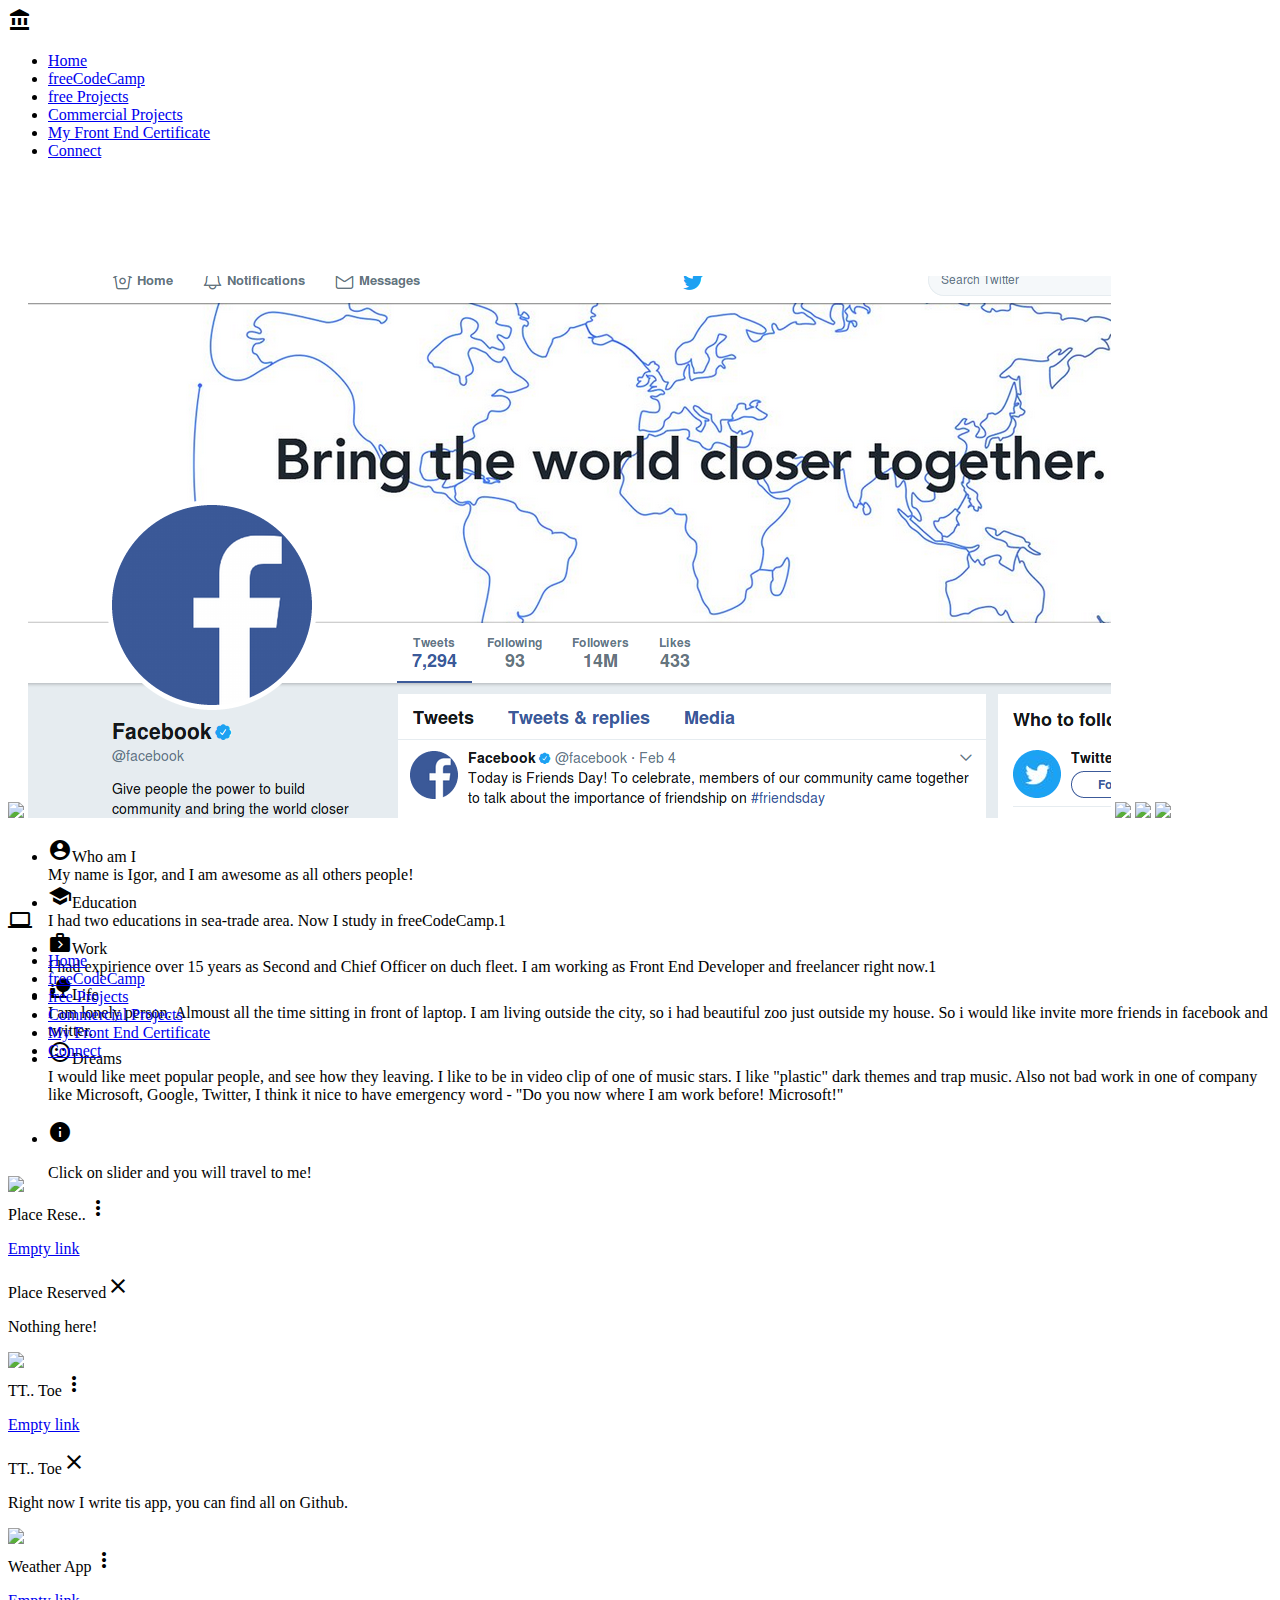
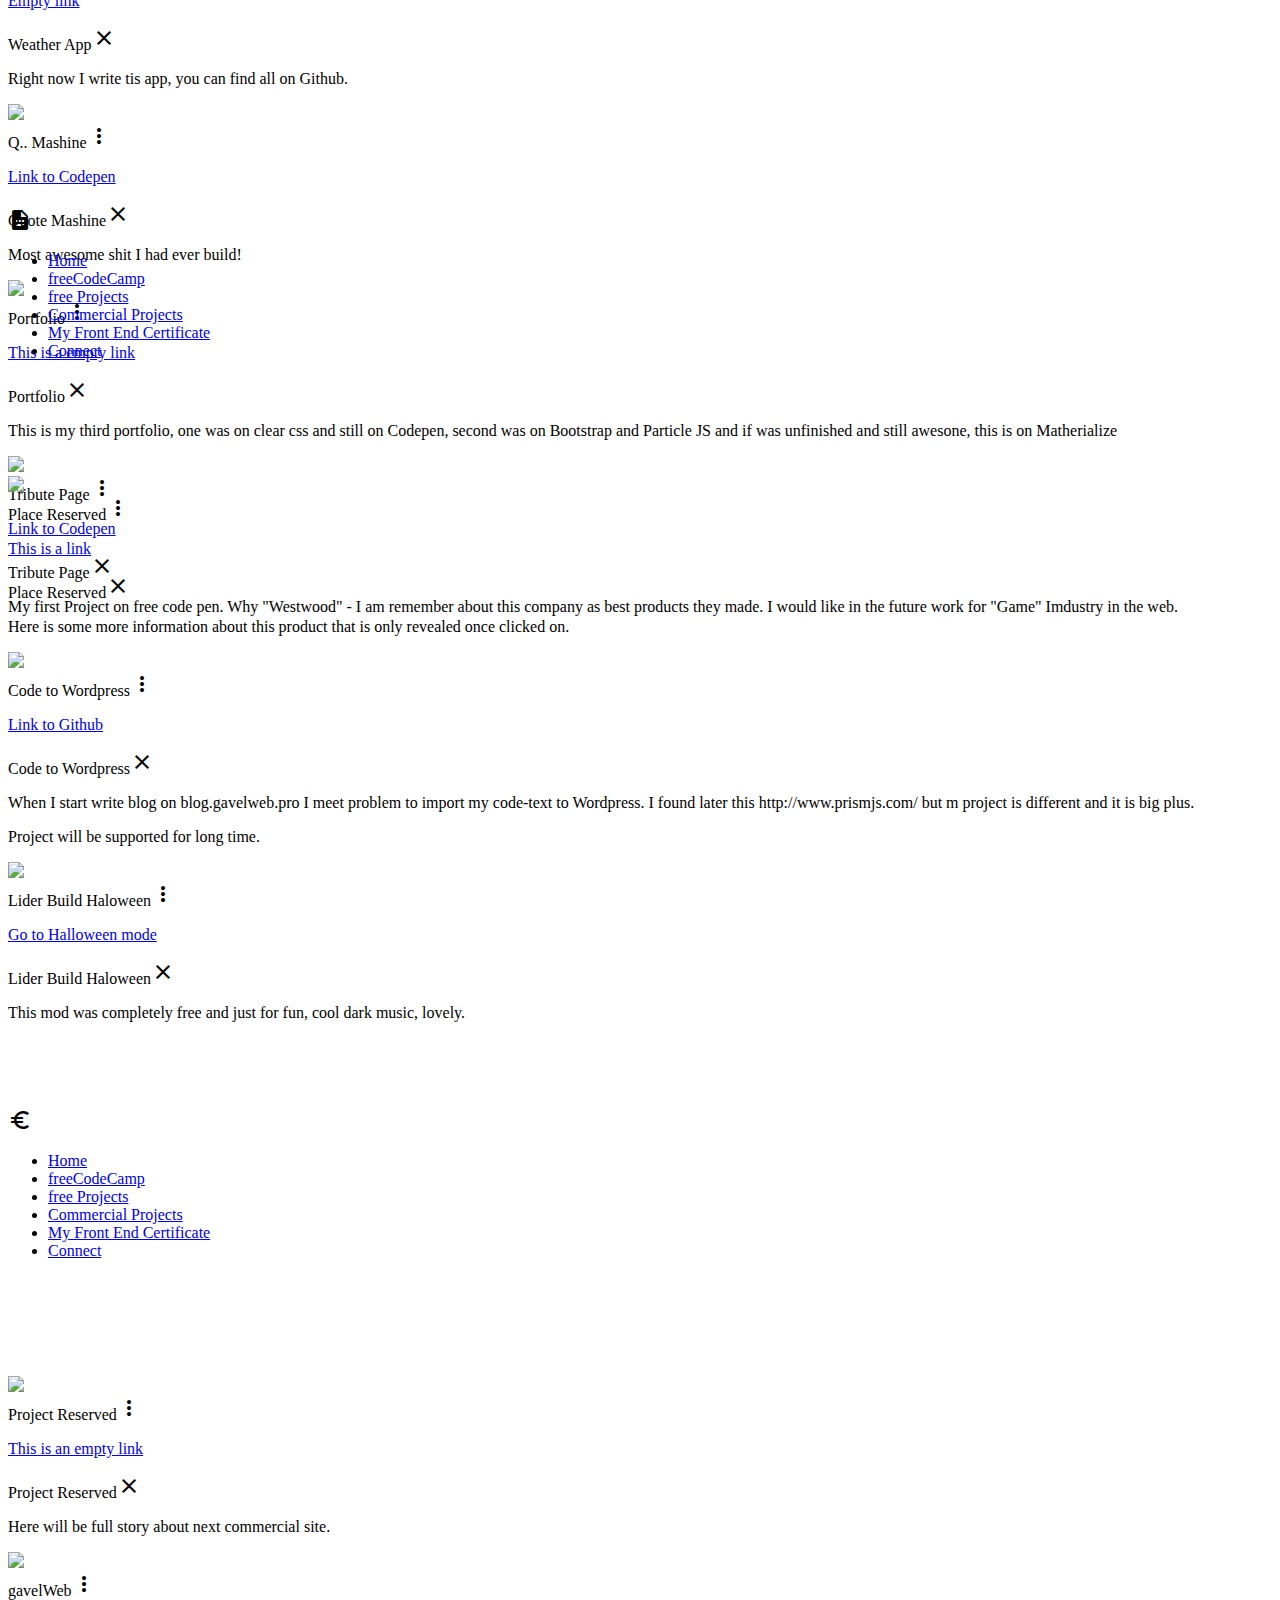
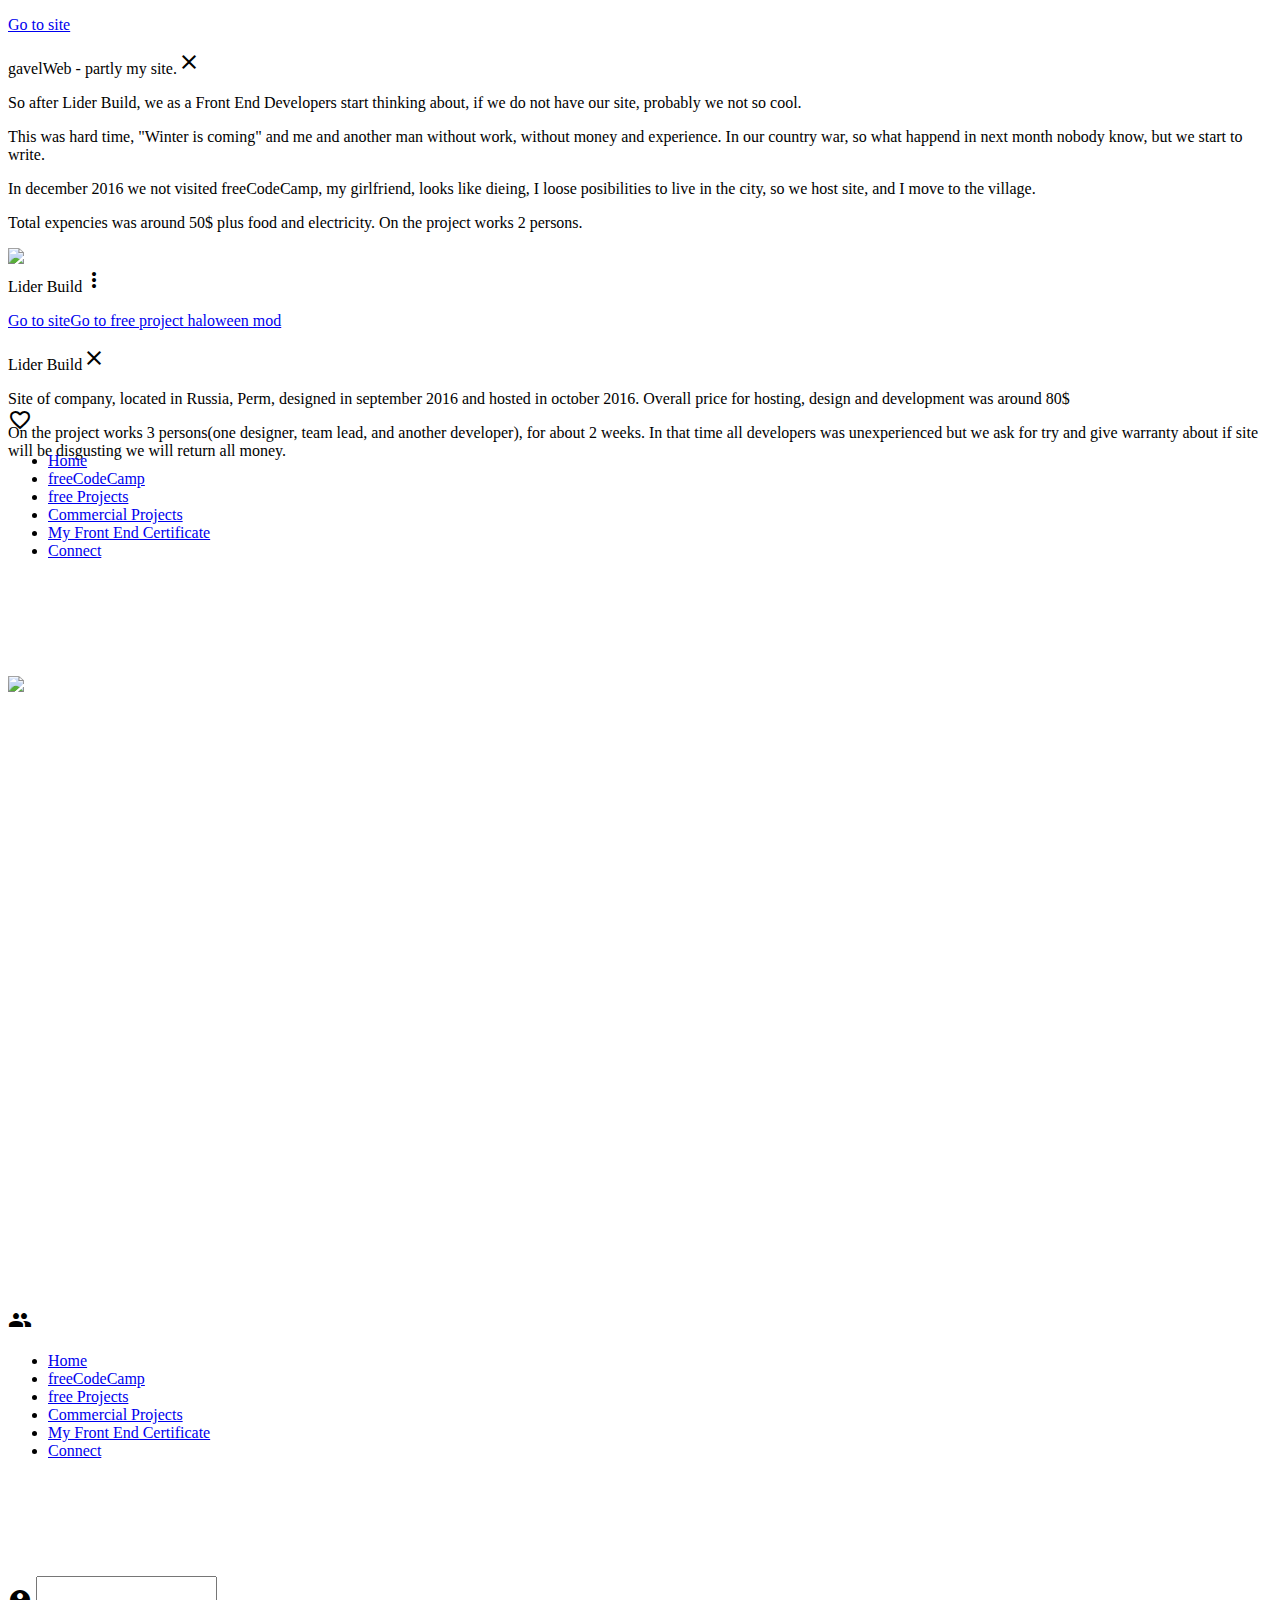
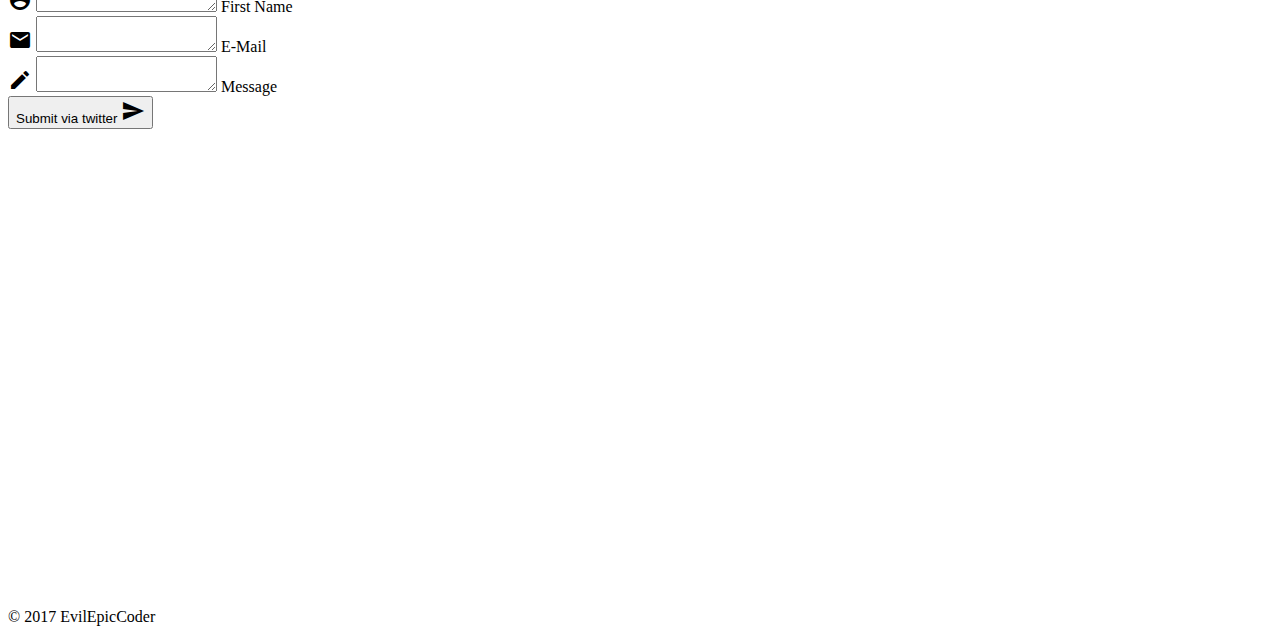
==== commit 2397ec8f: "Base development, fill with information, lot of changes. Removed pictures. index.html fully modified" ====
--- a/index.html
+++ b/index.html
@@ -23,7 +23,7 @@
         padding-left: 0;
       }
      .pin-top {
-    position: relative;
+	 position: relative;
   }
 
   // Class for when element is below threshold
@@ -36,10 +36,13 @@
     position: fixed !important;
   }
   .offset100 {
-    padding-top: 200px;
+    height: 100px;
   }
   .overflow100 {
     z-index:100;
+  }
+  .indicator-item {
+    background:red!important;
   }
     </style>
     </head>
@@ -59,6 +62,58 @@
       </div>
     </div>
   </nav>
+  
+  <div class="row"><!-- div row -->
+	   <div class="offset100"></div>
+		    <div class="col l8 m8 s8">
+				
+  <div class="carousel carousel-slider center red lighten-5" data-indicators="true">
+    <a class="carousel-item" href="#one!"><img src="EEC_Thumbs/Blog.png"></a>
+    <a class="carousel-item" href="#two!"><img src="EEC_Thumbs/Facebook.png"></a>
+    <a class="carousel-item" href="#three!"><img src="EEC_Thumbs/Twitter.png"></a>
+    <a class="carousel-item" href="#four!"><img src="EEC_Thumbs/Vk.jpg"></a>
+    <a class="carousel-item" href="#five!"><img src="EEC_Thumbs/Github.png"></a>
+  </div>
+      
+					
+				</div>
+				<div class="col l4 m4 s4">
+					 <ul class="collapsible" data-collapsible="accordion">
+						<li>
+						<div class="collapsible-header"><i class="material-icons">account_circle</i>Who am I</div>
+						<div class="collapsible-body white"><span>My name is Igor, and I am awesome as all others people!</span></div>
+						</li>
+						<li>
+						  <div class="collapsible-header"><i class="material-icons">school</i>Education</div>
+						  <div class="collapsible-body white"><span>I had two educations in sea-trade area.</span>
+															<span>Now I study in freeCodeCamp.<span class="new badge">1</span></span>
+															</div>
+														
+						</li>
+						<li>
+						  <div class="collapsible-header"><i class="material-icons">next_week</i>Work</div>
+						  <div class="collapsible-body white"><span>I had expirience over 15 years as Second and Chief Officer on duch fleet.</span>
+															<span>I am working as Front End Developer and freelancer right now.<span class="new badge">1</span></span></div>
+						</li>
+						<li>
+						  <div class="collapsible-header"><i class="material-icons">nature_people</i>Life</div>
+						  <div class="collapsible-body white"><span>I am lonely person. Almoust all the time sitting in front of laptop. I am living outside the city, so i had beautiful zoo just outside my house. So i would like invite more friends in facebook and twitter.</span></div>
+						</li>
+						 <li>
+						  <div class="collapsible-header"><i class="material-icons">sentiment_satisfied</i>Dreams</div>
+						  <div class="collapsible-body white"><span>I would like meet popular people, and see how they leaving.</span><span> I like to be in video clip of one of music stars. I like "plastic" dark themes and trap music. Also not bad work in one of company like Microsoft, Google, Twitter, I think it nice to have emergency word - "Do you now where I am work before! Microsoft!"</span></div>
+						</li>
+					  </ul>   
+					  
+					  
+					  	 <ul class="collection">
+      <li class="collection-item"><i class="material-icons">info</i><p>Click on slider and you will travel to me!</p></li>
+							</ul>     
+				</div>
+				
+			
+				</div>
+				  
 </div>
 
 <div id="deep-purple" class="block deep-purple lighten-5">
@@ -78,95 +133,96 @@
     </div>
   </nav>
   
-   <div class="offset100 row"><!-- div row -->
+   <div class="row"><!-- div row -->
+	   <div class="offset100"></div>
 		  
-		    <div class="col s2">
+		    <div class="col l2 m4 s6">
+			<div class="card back-order">
+				<div class="card-image waves-effect waves-block waves-light">
+				<img class="activator" src="EEC_Thumbs/Selection.jpg">
+				</div>
+				<div class="card-content">
+				<span class="card-title activator grey-text text-darken-4">Place Rese..<i class="material-icons right">more_vert</i></span>
+				<p><a href="#">Empty link</a></p>
+				</div>
+				<div class="card-reveal">
+				<span class="card-title grey-text text-darken-4">Place Reserved<i class="material-icons right">close</i></span>
+				<p>Nothing here!</p>
+				</div>
+			</div>
+	  </div>
+	   <div class="col l2 m4 s6">
+			<div class="card back-order">
+				<div class="card-image waves-effect waves-block waves-light">
+				<img class="activator" src="EEC_Thumbs/fcc_04.jpg">
+				</div>
+				<div class="card-content">
+				<span class="card-title activator grey-text text-darken-4">TT.. Toe<i class="material-icons right">more_vert</i></span>
+				<p><a href="#">Empty link</a></p>
+				</div>
+				<div class="card-reveal">
+				<span class="card-title grey-text text-darken-4">TT.. Toe<i class="material-icons right">close</i></span>
+				<p>Right now I write tis app, you can find all on Github.</p>
+				</div>
+			</div>
+	  </div>
+	   <div class="col l2 m4 s6">
+			<div class="card back-order">
+				<div class="card-image waves-effect waves-block waves-light">
+				<img class="activator" src="EEC_Thumbs/fcc_03.jpg">
+				</div>
+				<div class="card-content">
+				<span class="card-title activator grey-text text-darken-4">Weather App<i class="material-icons right">more_vert</i></span>
+				<p><a href="#">Empty link</a></p>
+				</div>
+				<div class="card-reveal">
+				<span class="card-title grey-text text-darken-4">Weather App<i class="material-icons right">close</i></span>
+				<p>Right now I write tis app, you can find all on Github.</p>
+				</div>
+			</div>
+	  </div>
+	   <div class="col l2 m6 s6 hide-on-med-and-down">
+			<div class="card back-order">
+				<div class="card-image waves-effect waves-block waves-light">
+				<img class="activator" src="EEC_Thumbs/fcc_02.png">
+				</div>
+				<div class="card-content">
+				<span class="card-title activator grey-text text-darken-4">Q.. Mashine<i class="material-icons right">more_vert</i></span>
+				<p><a href="https://codepen.io/EvilEpicCoder/full/gRoqoz">Link to Codepen</a></p>
+				</div>
+				<div class="card-reveal">
+				<span class="card-title grey-text text-darken-4">Quote Mashine<i class="material-icons right">close</i></span>
+				<p>Most awesome shit I had ever build!</p>
+				</div>
+			</div>
+	  </div>
+	   <div class="col l2 m6 s6 hide-on-med-and-down">
+			<div class="card back-order">
+				<div class="card-image waves-effect waves-block waves-light">
+				<img class="activator" src="EEC_Thumbs/fcc_02_1.jpg">
+				</div>
+				<div class="card-content">
+				<span class="card-title activator grey-text text-darken-4">Portfolio<i class="material-icons right">more_vert</i></span>
+				<p><a href="#">This is a empty link</a></p>
+				</div>
+				<div class="card-reveal">
+				<span class="card-title grey-text text-darken-4">Portfolio<i class="material-icons right">close</i></span>
+				<p>This is my third portfolio, one was on clear css and still on Codepen, second was on Bootstrap and Particle JS and if was unfinished and still awesone, this is on Matherialize</p>
+				</div>
+			</div>
+	  </div>
+	   <div class="col l2 m6 s6 hide-on-med-and-down">
 			<div class="card back-order">
 				<div class="card-image waves-effect waves-block waves-light">
 				<img class="activator" src="EEC_Thumbs/fcc_01.jpg">
 				</div>
 				<div class="card-content">
-				<span class="card-title activator grey-text text-darken-4">Card Title<i class="material-icons right">more_vert</i></span>
-				<p><a href="#">This is a link</a></p>
-				</div>
-				<div class="card-reveal">
-				<span class="card-title grey-text text-darken-4">Card Title<i class="material-icons right">close</i></span>
-				<p>Here is some more information about this product that is only revealed once clicked on.</p>
-				</div>
-			</div>
-	  </div>
-	   <div class="col s2">
-			<div class="card back-order">
-				<div class="card-image waves-effect waves-block waves-light">
-				<img class="activator" src="EEC_Thumbs/fcc_01.jpg">
-				</div>
-				<div class="card-content">
-				<span class="card-title activator grey-text text-darken-4">Card Title<i class="material-icons right">more_vert</i></span>
-				<p><a href="#">This is a link</a></p>
-				</div>
-				<div class="card-reveal">
-				<span class="card-title grey-text text-darken-4">Card Title<i class="material-icons right">close</i></span>
-				<p>Here is some more information about this product that is only revealed once clicked on.</p>
-				</div>
-			</div>
-	  </div>
-	   <div class="col s2">
-			<div class="card back-order">
-				<div class="card-image waves-effect waves-block waves-light">
-				<img class="activator" src="EEC_Thumbs/fcc_01.jpg">
-				</div>
-				<div class="card-content">
-				<span class="card-title activator grey-text text-darken-4">Card Title<i class="material-icons right">more_vert</i></span>
-				<p><a href="#">This is a link</a></p>
-				</div>
-				<div class="card-reveal">
-				<span class="card-title grey-text text-darken-4">Card Title<i class="material-icons right">close</i></span>
-				<p>Here is some more information about this product that is only revealed once clicked on.</p>
-				</div>
-			</div>
-	  </div>
-	   <div class="col s2">
-			<div class="card back-order">
-				<div class="card-image waves-effect waves-block waves-light">
-				<img class="activator" src="EEC_Thumbs/fcc_01.jpg">
-				</div>
-				<div class="card-content">
-				<span class="card-title activator grey-text text-darken-4">Card Title<i class="material-icons right">more_vert</i></span>
-				<p><a href="#">This is a link</a></p>
-				</div>
-				<div class="card-reveal">
-				<span class="card-title grey-text text-darken-4">Card Title<i class="material-icons right">close</i></span>
-				<p>Here is some more information about this product that is only revealed once clicked on.</p>
-				</div>
-			</div>
-	  </div>
-	   <div class="col s2">
-			<div class="card back-order">
-				<div class="card-image waves-effect waves-block waves-light">
-				<img class="activator" src="EEC_Thumbs/fcc_01.jpg">
-				</div>
-				<div class="card-content">
-				<span class="card-title activator grey-text text-darken-4">Card Title<i class="material-icons right">more_vert</i></span>
-				<p><a href="#">This is a link</a></p>
-				</div>
-				<div class="card-reveal">
-				<span class="card-title grey-text text-darken-4">Card Title<i class="material-icons right">close</i></span>
-				<p>Here is some more information about this product that is only revealed once clicked on.</p>
-				</div>
-			</div>
-	  </div>
-	   <div class="col s2">
-			<div class="card back-order">
-				<div class="card-image waves-effect waves-block waves-light">
-				<img class="activator" src="EEC_Thumbs/fcc_01.jpg">
-				</div>
-				<div class="card-content">
-				<span class="card-title activator grey-text text-darken-4">Card Title<i class="material-icons right">more_vert</i></span>
-				<p><a href="#">This is a link</a></p>
-				</div>
-				<div class="card-reveal">
-				<span class="card-title grey-text text-darken-4">Card Title<i class="material-icons right">close</i></span>
-				<p>Here is some more information about this product that is only revealed once clicked on.</p>
+				<span class="card-title activator grey-text text-darken-4">Tribute Page<i class="material-icons right">more_vert</i></span>
+				<p><a href="https://codepen.io/EvilEpicCoder/full/yaBbjy">Link to Codepen</a></p>
+				</div>
+				<div class="card-reveal">
+				<span class="card-title grey-text text-darken-4">Tribute Page<i class="material-icons right">close</i></span>
+				<p>My first Project on free code pen. Why "Westwood" - I am remember about this company as best products they made. I would like in the future work for "Game" Imdustry in the web.</p>
 				</div>
 			</div>
 	  </div>
@@ -191,95 +247,51 @@
     </div>
   </nav>
   
-    <div class="offset100 row"><!-- div row -->
-		  
-		    <div class="col s2">
-			<div class="card back-order">
-				<div class="card-image waves-effect waves-block waves-light">
-				<img class="activator" src="EEC_Thumbs/fcc_01.jpg">
-				</div>
-				<div class="card-content">
-				<span class="card-title activator grey-text text-darken-4">Card Title<i class="material-icons right">more_vert</i></span>
+    <div class="row"><!-- div row -->
+		 <div class="offset100"></div>
+	   <div class="col l4 m4 s4">
+			<div class="card back-order">
+				<div class="card-image waves-effect waves-block waves-light">
+				<img class="activator" src="EEC_Thumbs/Selection.jpg">
+				</div>
+				<div class="card-content">
+				<span class="card-title activator grey-text text-darken-4">Place Reserved<i class="material-icons right">more_vert</i></span>
 				<p><a href="#">This is a link</a></p>
 				</div>
 				<div class="card-reveal">
-				<span class="card-title grey-text text-darken-4">Card Title<i class="material-icons right">close</i></span>
+				<span class="card-title grey-text text-darken-4">Place Reserved<i class="material-icons right">close</i></span>
 				<p>Here is some more information about this product that is only revealed once clicked on.</p>
 				</div>
 			</div>
 	  </div>
-	   <div class="col s2">
-			<div class="card back-order">
-				<div class="card-image waves-effect waves-block waves-light">
-				<img class="activator" src="EEC_Thumbs/fcc_01.jpg">
-				</div>
-				<div class="card-content">
-				<span class="card-title activator grey-text text-darken-4">Card Title<i class="material-icons right">more_vert</i></span>
-				<p><a href="#">This is a link</a></p>
-				</div>
-				<div class="card-reveal">
-				<span class="card-title grey-text text-darken-4">Card Title<i class="material-icons right">close</i></span>
-				<p>Here is some more information about this product that is only revealed once clicked on.</p>
-				</div>
-			</div>
-	  </div>
-	   <div class="col s2">
-			<div class="card back-order">
-				<div class="card-image waves-effect waves-block waves-light">
-				<img class="activator" src="EEC_Thumbs/fcc_01.jpg">
-				</div>
-				<div class="card-content">
-				<span class="card-title activator grey-text text-darken-4">Card Title<i class="material-icons right">more_vert</i></span>
-				<p><a href="#">This is a link</a></p>
-				</div>
-				<div class="card-reveal">
-				<span class="card-title grey-text text-darken-4">Card Title<i class="material-icons right">close</i></span>
-				<p>Here is some more information about this product that is only revealed once clicked on.</p>
-				</div>
-			</div>
-	  </div>
-	   <div class="col s2">
-			<div class="card back-order">
-				<div class="card-image waves-effect waves-block waves-light">
-				<img class="activator" src="EEC_Thumbs/fcc_01.jpg">
-				</div>
-				<div class="card-content">
-				<span class="card-title activator grey-text text-darken-4">Card Title<i class="material-icons right">more_vert</i></span>
-				<p><a href="#">This is a link</a></p>
-				</div>
-				<div class="card-reveal">
-				<span class="card-title grey-text text-darken-4">Card Title<i class="material-icons right">close</i></span>
-				<p>Here is some more information about this product that is only revealed once clicked on.</p>
-				</div>
-			</div>
-	  </div>
-	   <div class="col s2">
-			<div class="card back-order">
-				<div class="card-image waves-effect waves-block waves-light">
-				<img class="activator" src="EEC_Thumbs/fcc_01.jpg">
-				</div>
-				<div class="card-content">
-				<span class="card-title activator grey-text text-darken-4">Card Title<i class="material-icons right">more_vert</i></span>
-				<p><a href="#">This is a link</a></p>
-				</div>
-				<div class="card-reveal">
-				<span class="card-title grey-text text-darken-4">Card Title<i class="material-icons right">close</i></span>
-				<p>Here is some more information about this product that is only revealed once clicked on.</p>
-				</div>
-			</div>
-	  </div>
-	   <div class="col s2">
-			<div class="card back-order">
-				<div class="card-image waves-effect waves-block waves-light">
-				<img class="activator" src="EEC_Thumbs/fcc_01.jpg">
-				</div>
-				<div class="card-content">
-				<span class="card-title activator grey-text text-darken-4">Card Title<i class="material-icons right">more_vert</i></span>
-				<p><a href="#">This is a link</a></p>
-				</div>
-				<div class="card-reveal">
-				<span class="card-title grey-text text-darken-4">Card Title<i class="material-icons right">close</i></span>
-				<p>Here is some more information about this product that is only revealed once clicked on.</p>
+	   <div class="col l4 m4 s4">
+			<div class="card back-order">
+				<div class="card-image waves-effect waves-block waves-light">
+				<img class="activator" src="EEC_Thumbs/fun_02.png">
+				</div>
+				<div class="card-content">
+				<span class="card-title activator grey-text text-darken-4">Code to Wordpress<i class="material-icons right">more_vert</i></span>
+				<p><a href="#">Link to Github</a></p>
+				</div>
+				<div class="card-reveal">
+				<span class="card-title grey-text text-darken-4">Code to Wordpress<i class="material-icons right">close</i></span>
+				<p>When I start write blog on blog.gavelweb.pro I meet problem to import my code-text to Wordpress. I found later this http://www.prismjs.com/ but m project is different and it is big plus.</p>
+				<p>Project will be supported for long time.</p>
+				</div>
+			</div>
+	  </div>
+	   <div class="col l4 m4 s4">
+			<div id="haloween" class="card back-order">
+				<div class="card-image waves-effect waves-block waves-light">
+				<img class="activator" src="EEC_Thumbs/fun_01.jpg">
+				</div>
+				<div class="card-content">
+				<span class="card-title activator grey-text text-darken-4">Lider Build Haloween<i class="material-icons right">more_vert</i></span>
+				<p><a href="http://xn--59-jlcenik1arakm.xn--p1ai/halloween">Go to Halloween mode</a></p>
+				</div>
+				<div class="card-reveal">
+				<span class="card-title grey-text text-darken-4">Lider Build Haloween<i class="material-icons right">close</i></span>
+				<p>This mod was completely free and just for fun, cool dark music, lovely.</p>
 				</div>
 			</div>
 	  </div>
@@ -304,33 +316,53 @@
     </div>
   </nav>
 <div class="row"><!-- div row -->
-  <div class="col s4">
-			<div class="card back-order">
-				<div class="card-image waves-effect waves-block waves-light">
-				<img class="activator" src="EEC_Thumbs/fcc_01.jpg">
-				</div>
-				<div class="card-content">
-				<span class="card-title activator grey-text text-darken-4">Card Title<i class="material-icons right">more_vert</i></span>
-				<p><a href="#">This is a link</a></p>
-				</div>
-				<div class="card-reveal">
-				<span class="card-title grey-text text-darken-4">Card Title<i class="material-icons right">close</i></span>
-				<p>Here is some more information about this product that is only revealed once clicked on.</p>
-				</div>
-			</div>
-	  </div>
-	   <div class="col s4">
-			<div class="card back-order">
-				<div class="card-image waves-effect waves-block waves-light">
-				<img class="activator" src="EEC_Thumbs/fcc_01.jpg">
-				</div>
-				<div class="card-content">
-				<span class="card-title activator grey-text text-darken-4">Card Title<i class="material-icons right">more_vert</i></span>
-				<p><a href="#">This is a link</a></p>
-				</div>
-				<div class="card-reveal">
-				<span class="card-title grey-text text-darken-4">Card Title<i class="material-icons right">close</i></span>
-				<p>Here is some more information about this product that is only revealed once clicked on.</p>
+	<div class="offset100"></div>
+  <div class="col l4 m4 s12">
+			<div class="card back-order">
+				<div class="card-image waves-effect waves-block waves-light">
+				<img class="activator" src="EEC_Thumbs/Selection.jpg">
+				</div>
+				<div class="card-content">
+				<span class="card-title activator grey-text text-darken-4">Project Reserved<i class="material-icons right">more_vert</i></span>
+				<p><a href="#">This is an empty link</a></p>
+				</div>
+				<div class="card-reveal">
+				<span class="card-title grey-text text-darken-4">Project Reserved<i class="material-icons right">close</i></span>
+				<p>Here will be full story about next commercial site.</p>
+				</div>
+			</div>
+	  </div>
+	   <div class="col l4 m4 s4">
+			<div class="card back-order">
+				<div class="card-image waves-effect waves-block waves-light">
+				<img class="activator" src="EEC_Thumbs/Selection_064.jpg">
+				</div>
+				<div class="card-content">
+				<span class="card-title activator grey-text text-darken-4">gavelWeb<i class="material-icons right">more_vert</i></span>
+				<p><a href="http://gavelweb.pro/">Go to site</a></p>
+				</div>
+				<div class="card-reveal">
+				<span class="card-title grey-text text-darken-4">gavelWeb - partly my site.<i class="material-icons right">close</i></span>
+				<p>So after Lider Build, we as a Front End Developers start thinking about, if we do not have our site, probably we not so cool.</p>
+				<p>This was hard time, "Winter is coming" and me and another man without work, without money and experience. In our country war, so what happend in next month nobody know, but we start to write.</p>
+				<p>In december 2016 we not visited freeCodeCamp, my girlfriend, looks like dieing, I loose posibilities to live in the city, so we host site, and I move to the village.</p>
+				<p>Total expencies was around 50$ plus food and electricity. On the project works 2 persons.</p>
+				</div>
+			</div>
+	  </div>
+	  <div class="col l4 m4 s4">
+			<div class="card back-order">
+				<div class="card-image waves-effect waves-block waves-light">
+				<img class="activator" src="EEC_Thumbs/Selection_063.jpg">
+				</div>
+				<div class="card-content">
+				<span class="card-title activator grey-text text-darken-4">Lider Build<i class="material-icons right">more_vert</i></span>
+				<p><a href="http://xn--59-jlcenik1arakm.xn--p1ai/">Go to site</a><a href="#haloween" class="right">Go to free project haloween mod</a></p>
+				</div>
+				<div class="card-reveal">
+				<span class="card-title grey-text text-darken-4">Lider Build<i class="material-icons right">close</i></span>
+				<p>Site of company, located in Russia, Perm, designed in september 2016 and hosted in october 2016. Overall price for hosting, design and development was around 80$</p>
+				<p>On the project works 3 persons(one designer, team lead, and another developer), for about 2 weeks. In that time all developers was unexperienced but we ask for try and give warranty about if site will be disgusting we will return all money.</p>
 				</div>
 			</div>
 	  </div>
@@ -353,6 +385,17 @@
       </div>
     </div>
   </nav>
+  
+  <div class="row"><!-- div row -->
+	<div class="offset100"></div>
+	<div class="col l4 s4">
+	  </div>
+	  <div class="col l4 s4">
+				<img class="materialboxed center" data-caption="My future freeCodeCamp certificate, it just nice to have, and important to know this is my community" width="400px;" src="EEC_Backgrounds/cert.png">
+	  </div>
+  
+</div><!-- div row -->
+
 </div>
 
 <div id="orange" class="block orange lighten-5">
@@ -371,6 +414,52 @@
       </div>
     </div>
   </nav>
+  
+  <div class="container">
+	  <div class="offset100"></div>
+  <div class="row">
+    <form class="col l12">
+      <div class="row">
+        <div class="input-field col l12 ">
+          <i class="material-icons prefix">account_circle</i>
+          <textarea id="icon_prefix01" class="materialize-textarea"></textarea>
+          <label for="icon_prefix01 orange">First Name</label>
+        </div>
+        </div>
+        
+        <div class="row">
+			
+			  
+        <div class="input-field col l12">
+          <i class="material-icons prefix">email</i>
+          <textarea id="icon_prefix02" class="materialize-textarea"></textarea>
+          <label for="icon_prefix02 orange">E-Mail</label>
+        </div>
+      </div>
+      
+      <div class="row">
+		  
+			  
+		  <div class="input-field col l12">
+			  <i class="material-icons prefix">mode_edit</i>
+          <textarea id="icon_prefix" class="materialize-textarea"></textarea>
+          <label for="icon_prefix orange">Message</label>
+		</div>
+		</div>
+	  
+	  <div class="row">
+		 <div class="col l12"> 
+  <button class="btn waves-effect waves-light right orange" type="submit" name="action">Submit via twitter
+    <i class="material-icons right ">send</i>
+  </button>
+		</div>
+        
+	  </div>
+	    
+    </form>
+  </div>
+  </div>
+  
 </div>
 		
 		
@@ -385,6 +474,11 @@
       <script type="text/javascript" src="https://code.jquery.com/jquery-3.2.1.min.js"></script>
       <script src="https://cdnjs.cloudflare.com/ajax/libs/materialize/0.100.1/js/materialize.min.js"></script>
       <script>
+$('.carousel').carousel();
+$('.carousel.carousel-slider').carousel({fullWidth: false});
+
+setInterval(function(){$('.carousel').carousel('next');}, 10000);
+
    $('.pushpin-eec-nav').each(function() {
     var $this = $(this);
     var $target = $('#' + $(this).attr('data-target'));
